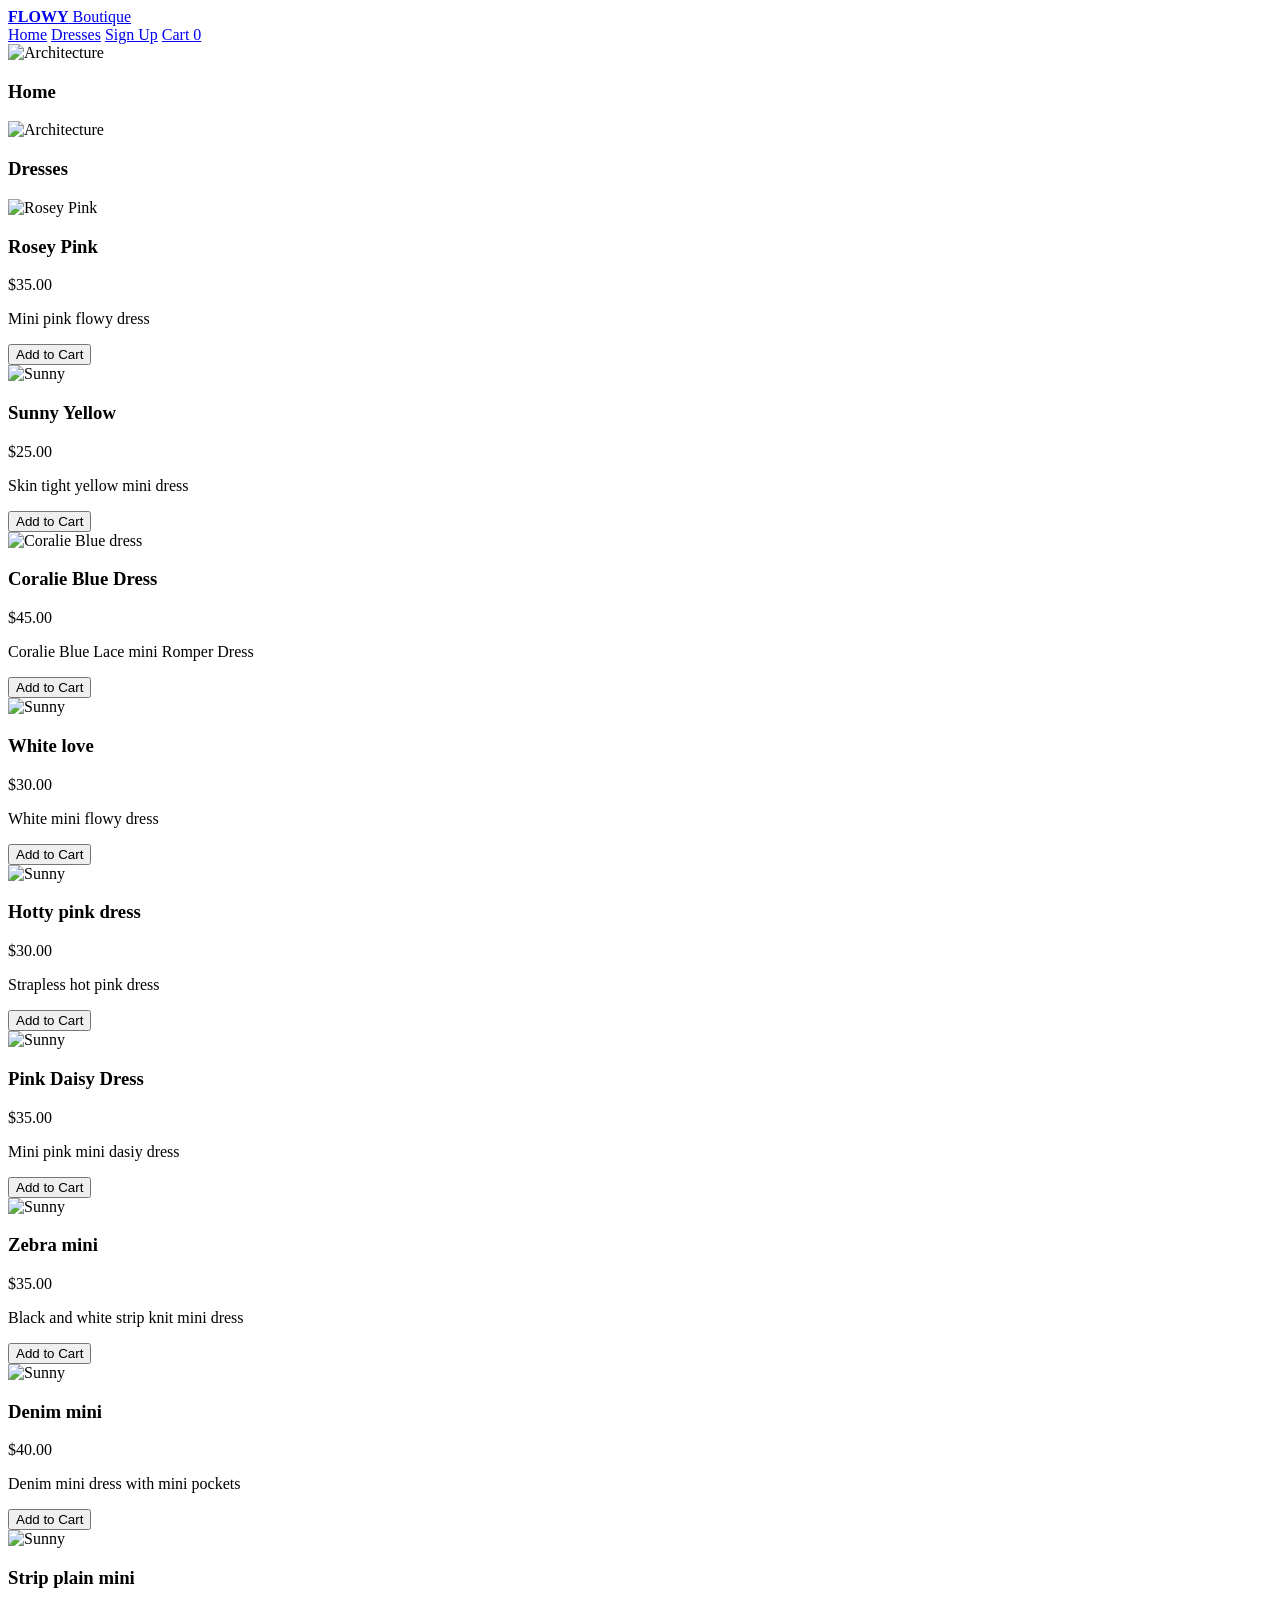
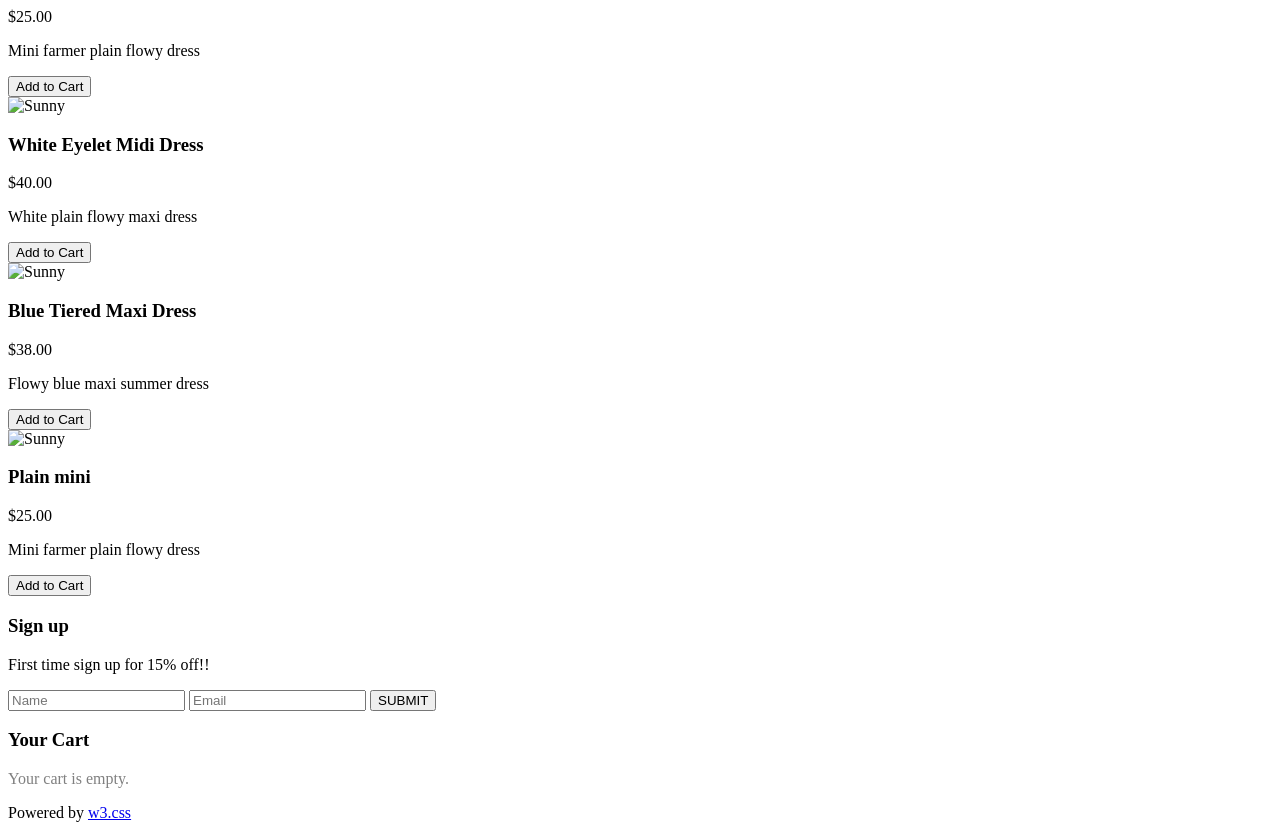
==== index.html @ dec01aa6 "Rename website ita/Website template.html to index.html" ====
<!DOCTYPE html>
<html>
<head>
<title> Flowy Boutique </title>
<meta charset="UTF-8">
<meta name="viewport" content="width=device-width, initial-scale=1">
<link rel="stylesheet" href="website2.css">
<link rel="stylesheet" href="https://www.w3schools.com/w3css/5/w3.css">
<script src="Website.js" defer></script>
<div id="cart-popup"></div>
<body>
</head>

<!-- Navbar (sit on top) -->
<div class="w3-top">
  <div class="w3-bar w3-white w3-wide w3-padding w3-card">
    <a href="#home" class="w3-bar-item w3-button"><b>FLOWY</b> Boutique</a>
    <!-- Float links to the right. Hide them on small screens -->
    <div class="w3-right w3-hide-small">
<a href="#projects" class="w3-bar-item nav-button">Home</a>
<a href="#about" class="w3-bar-item nav-button">Dresses</a>
<a href="#contact" class="w3-bar-item nav-button">Sign Up</a>
<a href="#cart" class="w3-bar-item nav-button">
  Cart <span id="cart-count" class="w3-badge w3-pink">0</span>
</a>
    </div>
  </div>
</div>

<!-- Header -->
<header class="w3-display-container w3-content w3-wide" style="max-width:1500px;" id="home">
  <img class="w3-image" src="images\Screenshot 2026-04-23 133045.png" alt="Architecture" width="1550" height="1400">
  <div class="w3-display-middle w3-margin-top w3-center">
  </div>
</header>

<!-- Page content -->
<div class="w3-content w3-padding" style="max-width:1564px">

  <!-- Project Section -->
  <div class="w3-container w3-padding-32" id="projects">
    <h3 class="w3-border-bottom w3-border-light-grey w3-padding-16">Home</h3>
  </div>

  <!-- Header -->
<header class="w3-display-container w3-content w3-wide" style="max-width:1500px;" id="home">
  <img class="w3-image" src="images\Screenshot 2026-04-22 134530.png" alt="Architecture" width="1500" height="800">
  <div class="w3-display-middle w3-margin-top w3-center">
  </div>
</header>


  <!-- Dresses Section -->
  <div class="w3-container w3-padding-32" id="about">
    <h3 class="w3-border-bottom w3-border-light-grey w3-padding-16">Dresses</h3>
  </div>


    <div class="w3-col l3 m6 w3-margin-bottom">
      <img src="images\Copilot_20260417_132838.png" alt="Rosey Pink" style="width:100%">
      <h3>Rosey Pink</h3>
      <p class="w3-opacity">$35.00</p>
      <p>Mini pink flowy dress</p>
       <button class="add-to-cart" data-name="Rosey Pink" data-price="35">Add to Cart</button>
    </div>
    <div class="w3-col l3 m6 w3-margin-bottom">
      <img src="images\Copilot_20260417_133546.png" alt="Sunny" style="width:100%">
      <h3>Sunny Yellow</h3>
      <p class="w3-opacity">$25.00</p>
      <p>Skin tight yellow mini dress</p>
       <button class="add-to-cart" data-name="Sunny Yellow" data-price="25">Add to Cart</button>
    </div>
    <div class="w3-col l3 m6 w3-margin-bottom">
      <img src="images\Copilot_20260420_134338.png" alt="Coralie Blue dress" style="width:100%">
      <h3>Coralie Blue Dress</h3>
      <p class="w3-opacity">$45.00</p>
      <p>Coralie Blue Lace mini Romper Dress</p>
       <button class="add-to-cart" data-name="Coralie Blue Dress" data-price="45">Add to Cart</button>
    </div>
     <div class="w3-col l3 m6 w3-margin-bottom">
      <img src="images\Copilot_20260420_134905.png" alt="Sunny" style="width:100%">
      <h3>White love</h3>
      <p class="w3-opacity">$30.00</p>
      <p>White mini flowy dress</p>
       <button class="add-to-cart" data-name="White love" data-price="30">Add to Cart</button>
    </div>
     <div class="w3-col l3 m6 w3-margin-bottom">
      <img src="c:\Users\646027\Downloads\Copilot_20260421_134121.png" alt="Sunny" style="width:100%">
      <h3>Hotty pink dress</h3>
      <p class="w3-opacity">$30.00</p>
      <p>Strapless hot pink dress</p>
       <button class="add-to-cart" data-name="Hotty pink dress" data-price="30">Add to Cart</button>
    </div>
     <div class="w3-col l3 m6 w3-margin-bottom">
      <img src="c:\Users\646027\Downloads\Copilot_20260421_130446.png" alt="Sunny" style="width:100%">
      <h3>Pink Daisy Dress</h3>
      <p class="w3-opacity">$35.00</p>
      <p>Mini pink mini dasiy dress</p>
       <button class="add-to-cart" data-name="Pink Daisy Dress" data-price="35">Add to Cart</button>
    </div>
     <div class="w3-col l3 m6 w3-margin-bottom">
      <img src="c:\Users\646027\Downloads\Copilot_20260421_131357.png" alt="Sunny" style="width:100%">
      <h3>Zebra mini</h3>
      <p class="w3-opacity">$35.00</p>
      <p>Black and white strip knit mini dress</p>
       <button class="add-to-cart" data-name="Zebra mini" data-price="35">Add to Cart</button>
    </div>
     <div class="w3-col l3 m6 w3-margin-bottom">
      <img src="c:\Users\646027\Downloads\Copilot_20260421_132932.png" alt="Sunny" style="width:100%">
      <h3>Denim mini</h3>
      <p class="w3-opacity">$40.00</p>
      <p>Denim mini dress with mini pockets</p>
       <button class="add-to-cart" data-name="Denim mini" data-price="40">Add to Cart</button>
    </div>
     <div class="w3-col l3 m6 w3-margin-bottom">
      <img src="c:\Users\646027\Downloads\Copilot_20260421_135239.png" alt="Sunny" style="width:100%">
      <h3>Strip plain mini</h3>
      <p class="w3-opacity">$25.00</p>
      <p>Mini farmer plain flowy dress</p>
       <button class="add-to-cart" data-name="Strip plain mini" data-price="25">Add to Cart</button>
    </div>
    <div class="w3-col l3 m6 w3-margin-bottom">
      <img src="c:\Users\646027\Downloads\Copilot_20260421_134716.png" alt="Sunny" style="width:100%">
      <h3> White Eyelet Midi Dress</h3>
      <p class="w3-opacity">$40.00</p>
      <p>White plain flowy maxi dress</p>
       <button class="add-to-cart" data-name="White eyelet midi dress" data-price="40">Add to Cart</button>
    </div>
    <div class="w3-col l3 m6 w3-margin-bottom">
      <img src="c:\Users\646027\Downloads\Copilot_20260421_135239.png" alt="Sunny" style="width:100%">
      <h3>Blue Tiered Maxi Dress</h3>
      <p class="w3-opacity">$38.00</p>
      <p>Flowy blue maxi summer dress</p>
       <button class="add-to-cart" data-name="Blue Tiered Maxi Dress" data-price="38">Add to Cart</button>
    </div>
    <div class="w3-col l3 m6 w3-margin-bottom">
      <img src="c:\Users\646027\Downloads\Copilot_20260421_133145.png" alt="Sunny" style="width:100%">
      <h3>Plain mini</h3>
      <p class="w3-opacity">$25.00</p>
      <p>Mini farmer plain flowy dress</p>
       <button class="add-to-cart" data-name="Plain mini" data-price="25">Add to Cart</button>
    </div>
  </div>

  <!-- Contact Section -->
  <div class="w3-container w3-padding-32" id="contact">
    <h3 class="w3-border-bottom w3-border-light-grey w3-padding-16">Sign up</h3>
    <p>First time sign up for 15% off!!</p>
    <form action="/action_page.php" target="_blank">
      <input class="w3-input w3-border" type="text" placeholder="Name" required name="Name">
      <input class="w3-input w3-section w3-border" type="text" placeholder="Email" required name="Email">
      <button class="w3-button w3-black w3-section" type="submit">
        <i class="fa fa-paper-plane"></i> SUBMIT
      </button>
    </form>
  </div>

  <!--Cart Section-->
  <div class="w3-container w3-padding-32" id="cart">
  <h3 class="w3-border-bottom w3-border-light-grey w3-padding-16">Your Cart</h3>

  <div id="cart-items"></div>

  <p id="empty-cart" style="color:gray;">Your cart is empty.</p>
</div>
  

<!-- End page content -->
</div>


<!-- Footer -->
<footer class="w3-center w3-black w3-padding-16">
  <p>Powered by <a href="https://www.w3schools.com/w3css/default.asp" title="W3.CSS" target="_blank" class="w3-hover-text-green">w3.css</a></p>
</footer>

</body>
</html>
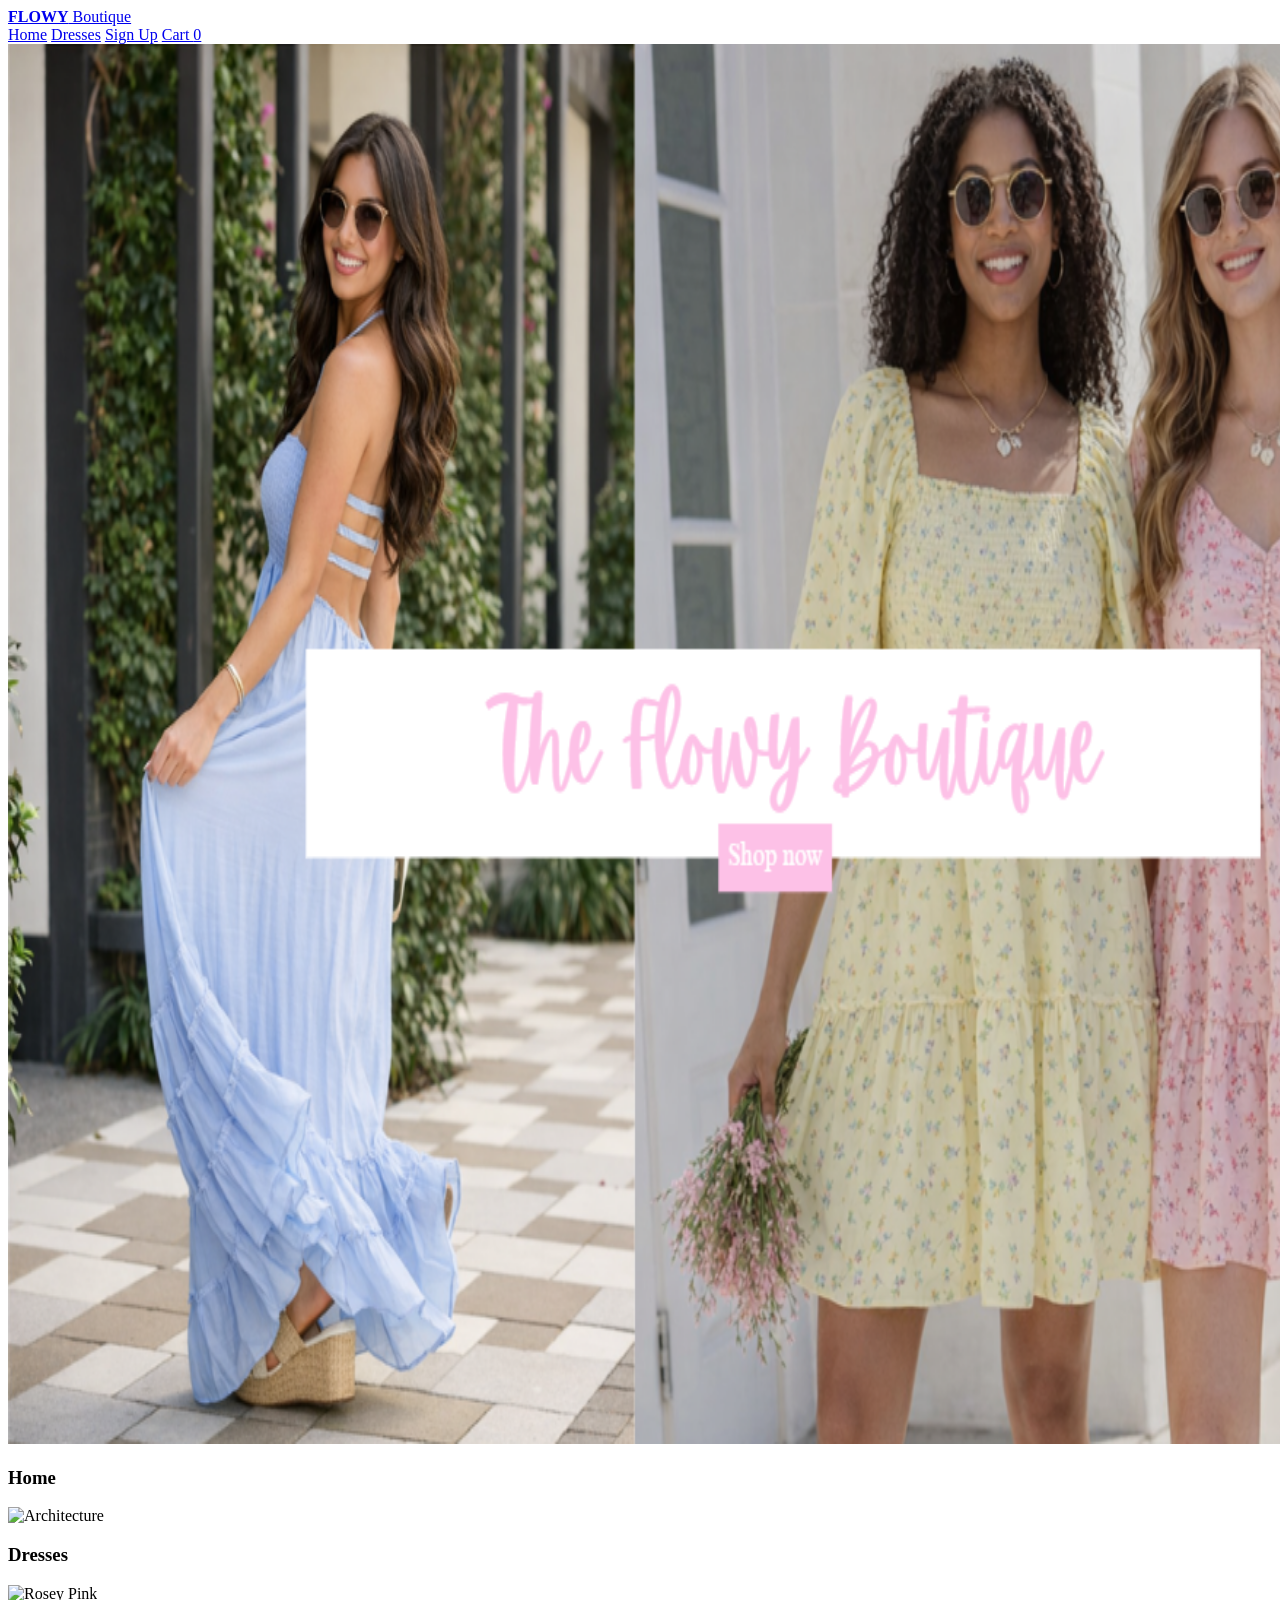
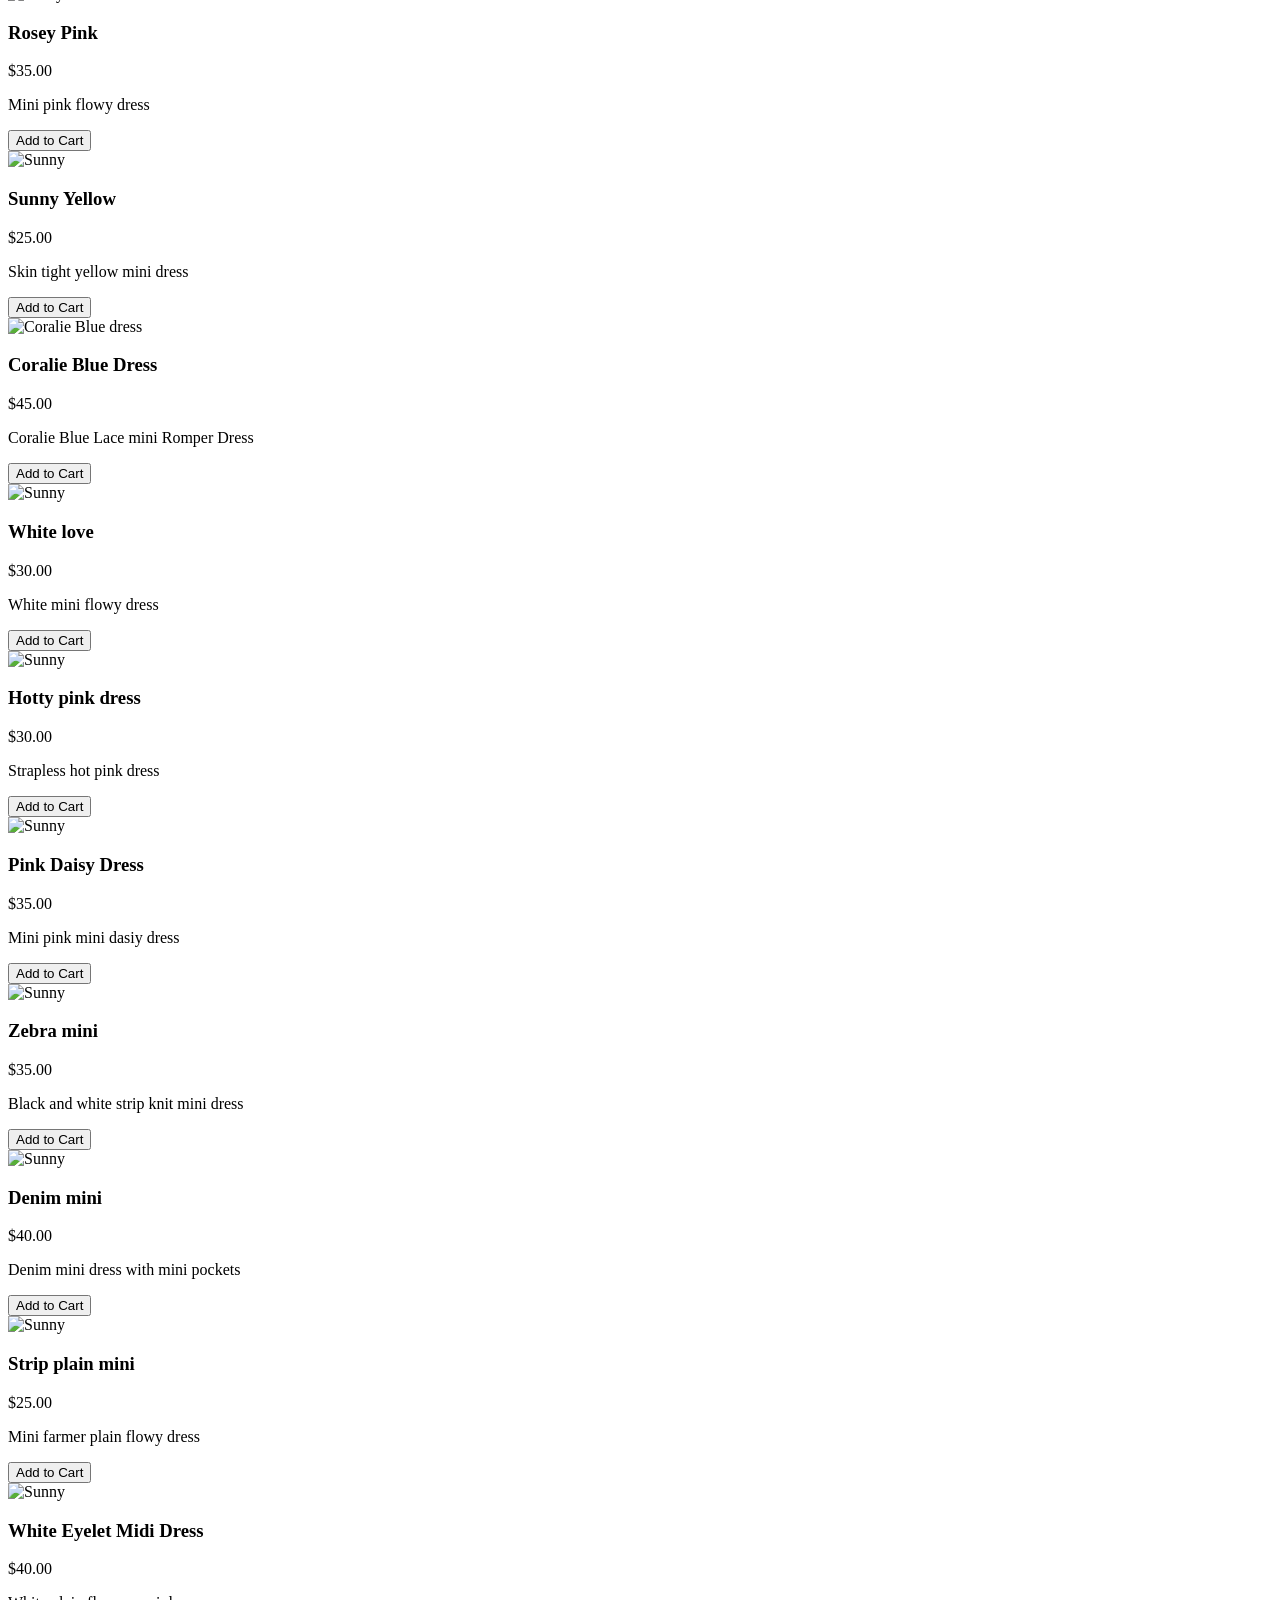
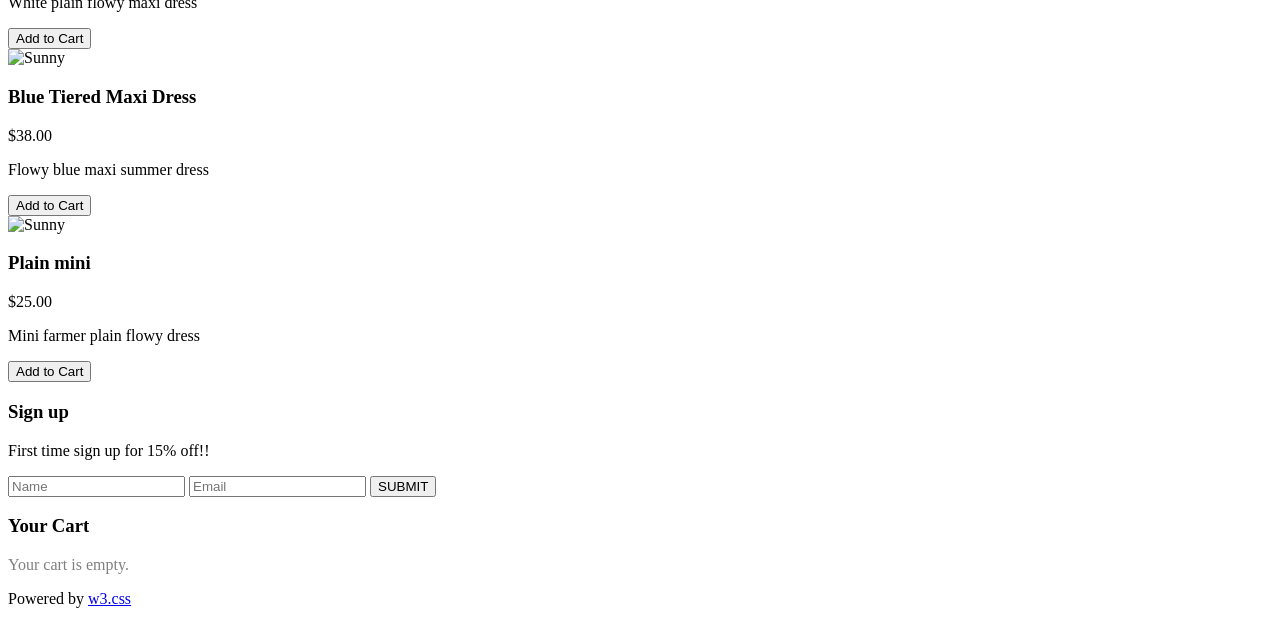
==== commit 2979eb76: "Update index.html" ====
--- a/index.html
+++ b/index.html
@@ -29,7 +29,7 @@
 
 <!-- Header -->
 <header class="w3-display-container w3-content w3-wide" style="max-width:1500px;" id="home">
-  <img class="w3-image" src="images\Screenshot 2026-04-23 133045.png" alt="Architecture" width="1550" height="1400">
+  <img class="w3-image" src="website ita\images\Screenshot 2026-04-23 133045.png" alt="Architecture" width="1550" height="1400">
   <div class="w3-display-middle w3-margin-top w3-center">
   </div>
 </header>
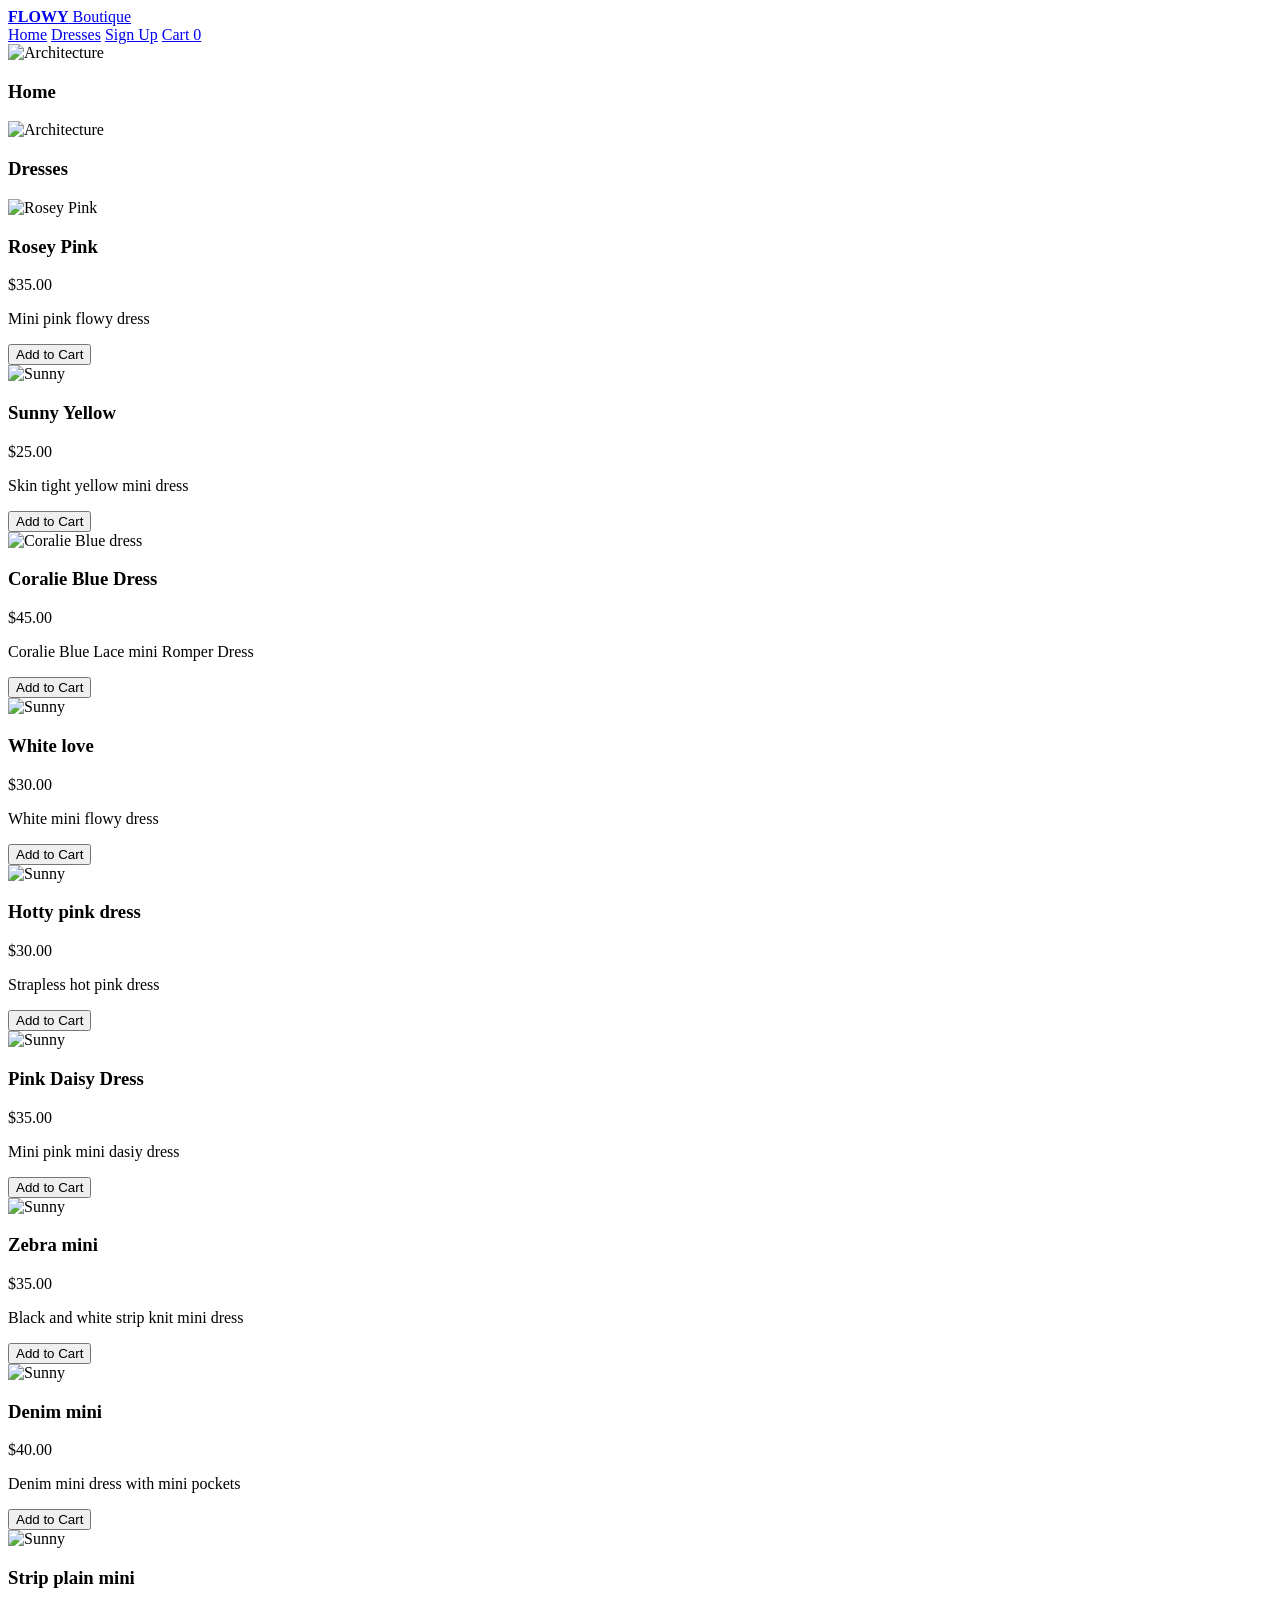
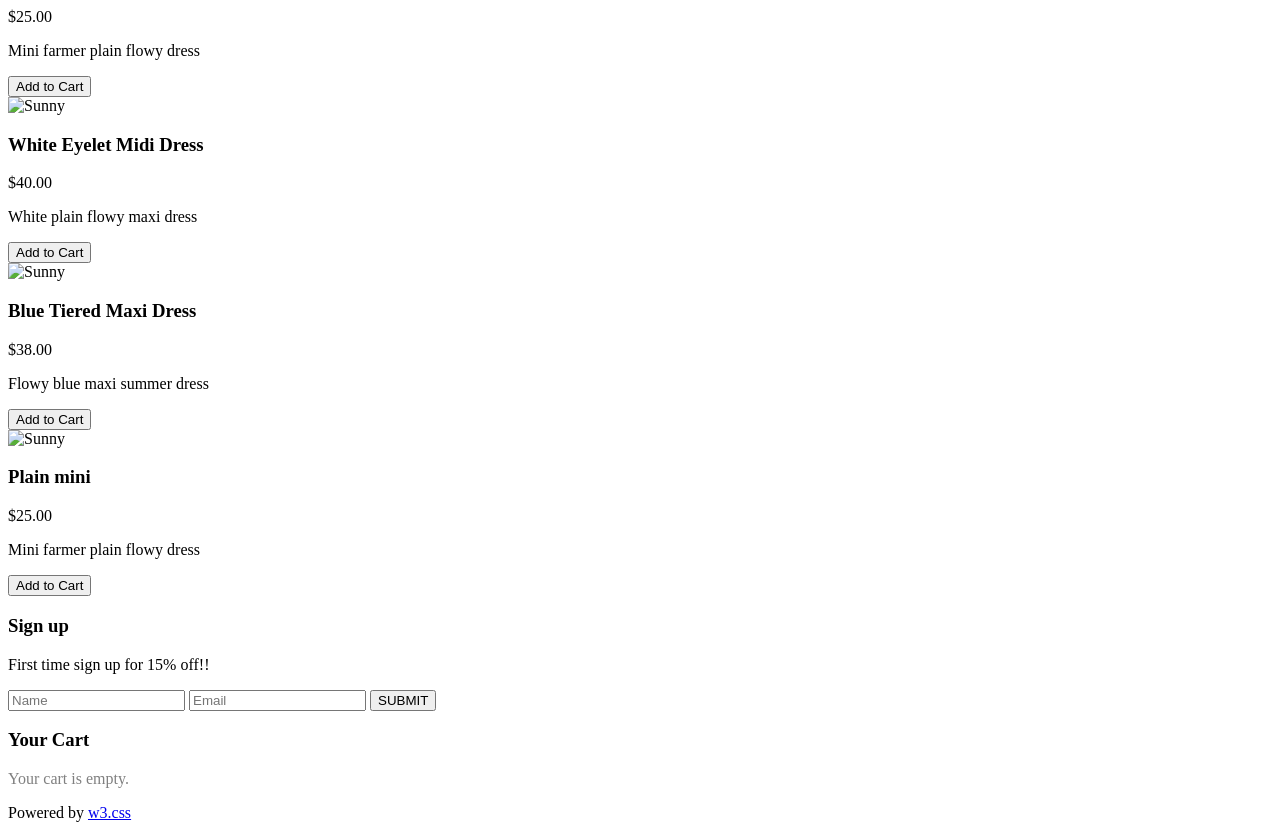
==== commit 7d007a2d: "Update index.html" ====
--- a/index.html
+++ b/index.html
@@ -29,7 +29,7 @@
 
 <!-- Header -->
 <header class="w3-display-container w3-content w3-wide" style="max-width:1500px;" id="home">
-  <img class="w3-image" src="website ita\images\Screenshot 2026-04-23 133045.png" alt="Architecture" width="1550" height="1400">
+  <img class="w3-image" src="Screenshot 2026-04-23 133045.png" alt="Architecture" width="1550" height="1400">
   <div class="w3-display-middle w3-margin-top w3-center">
   </div>
 </header>
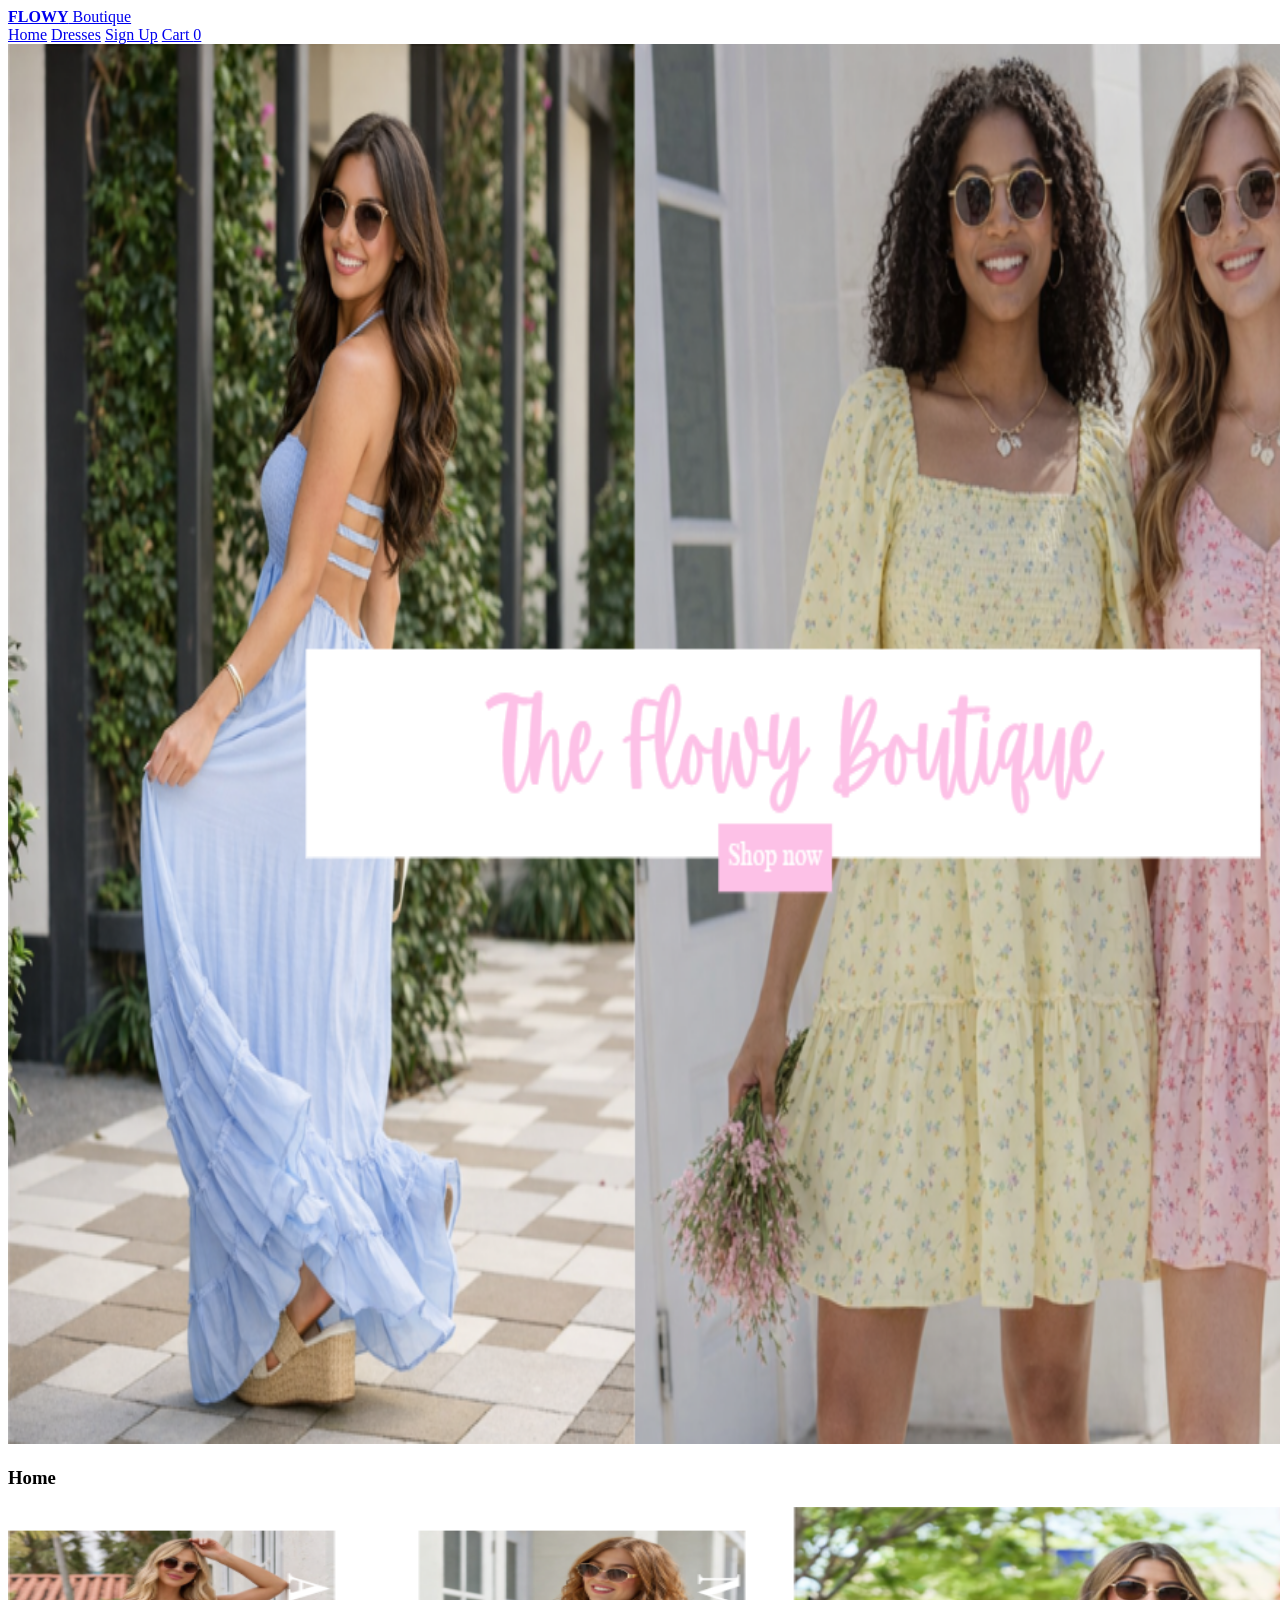
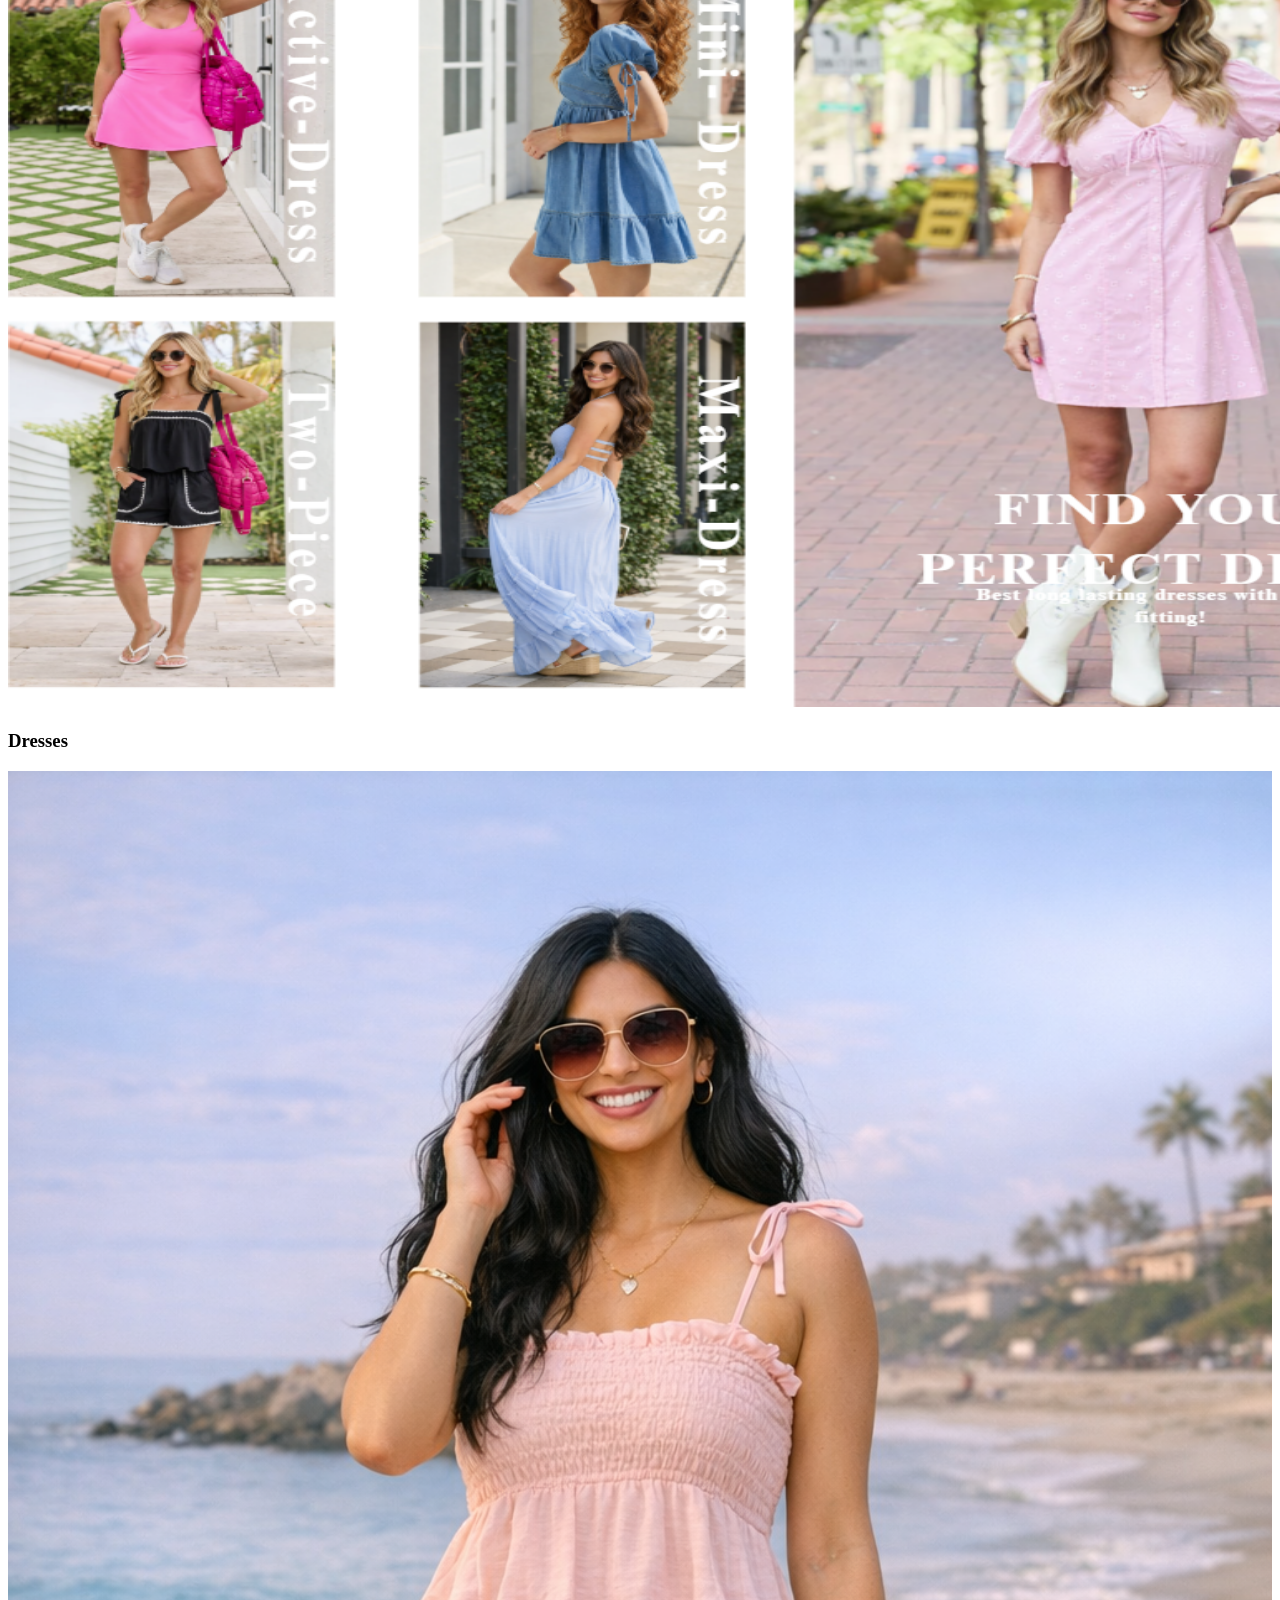
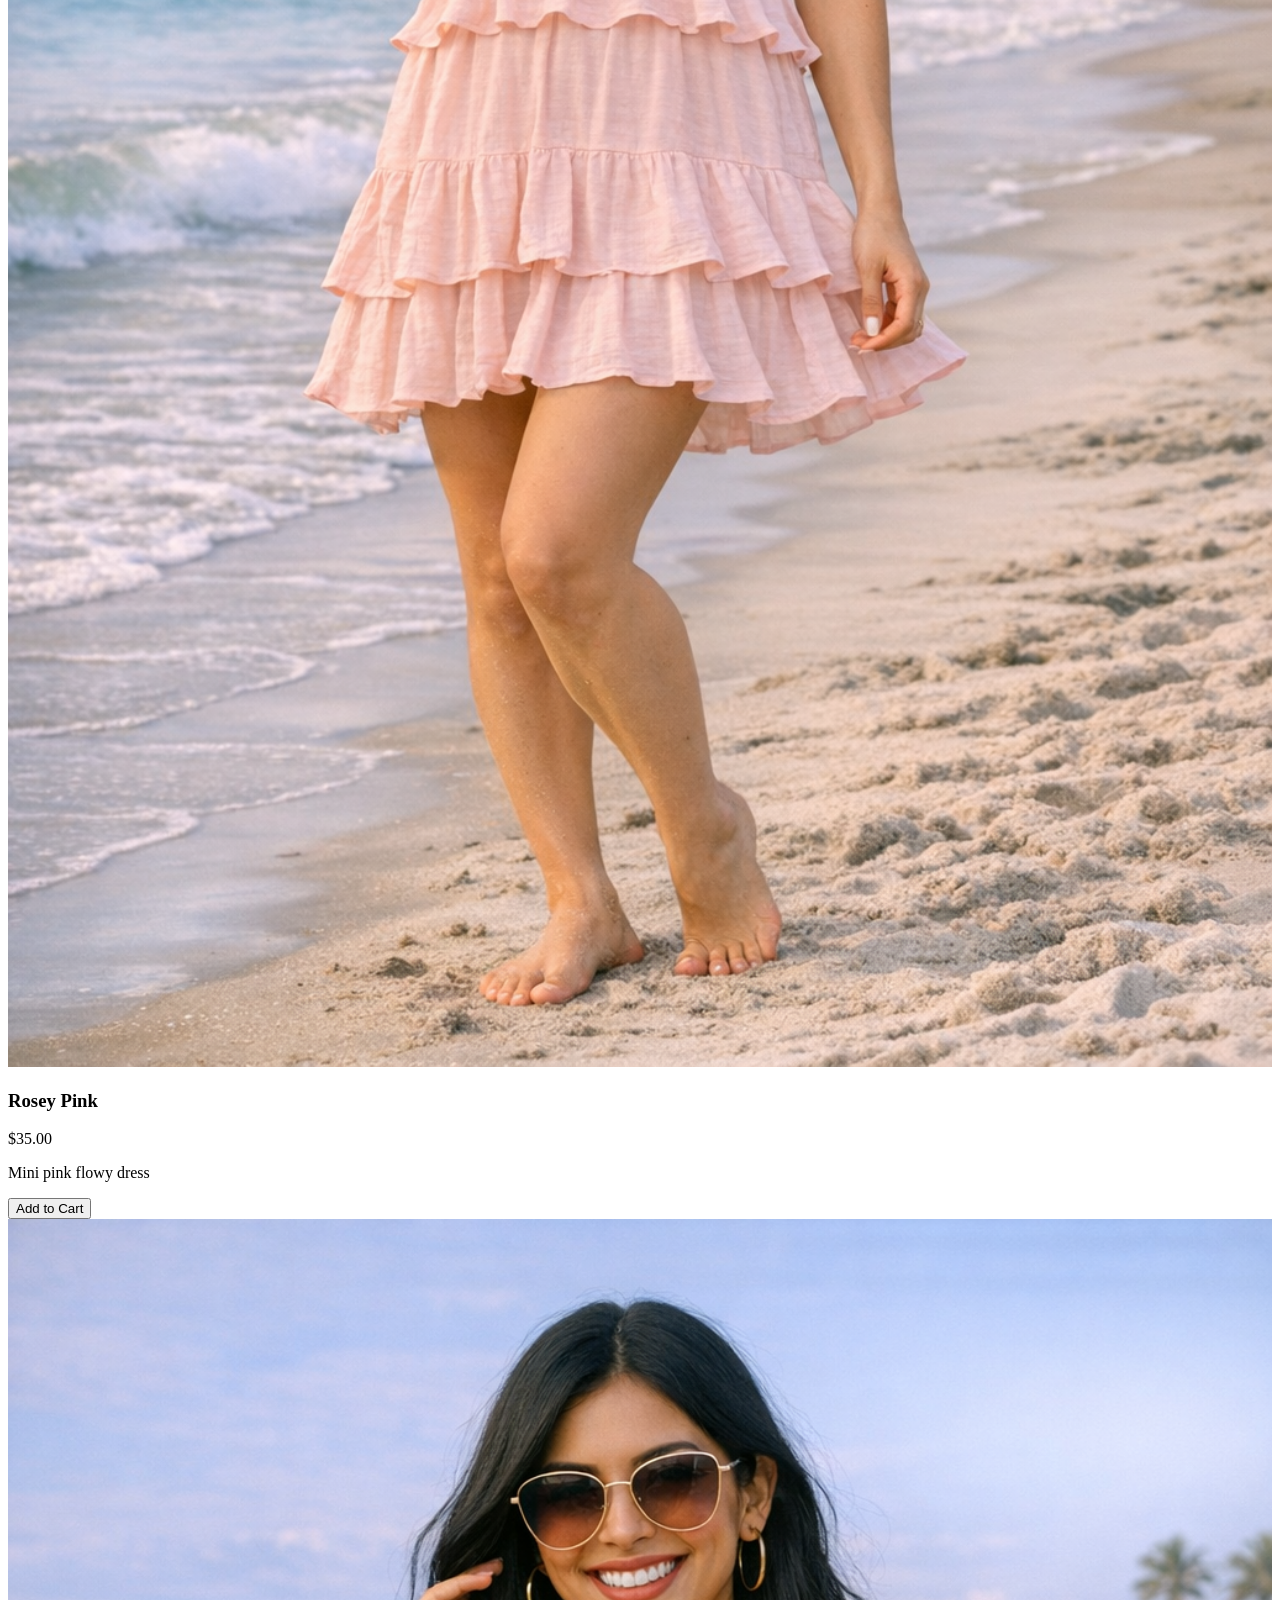
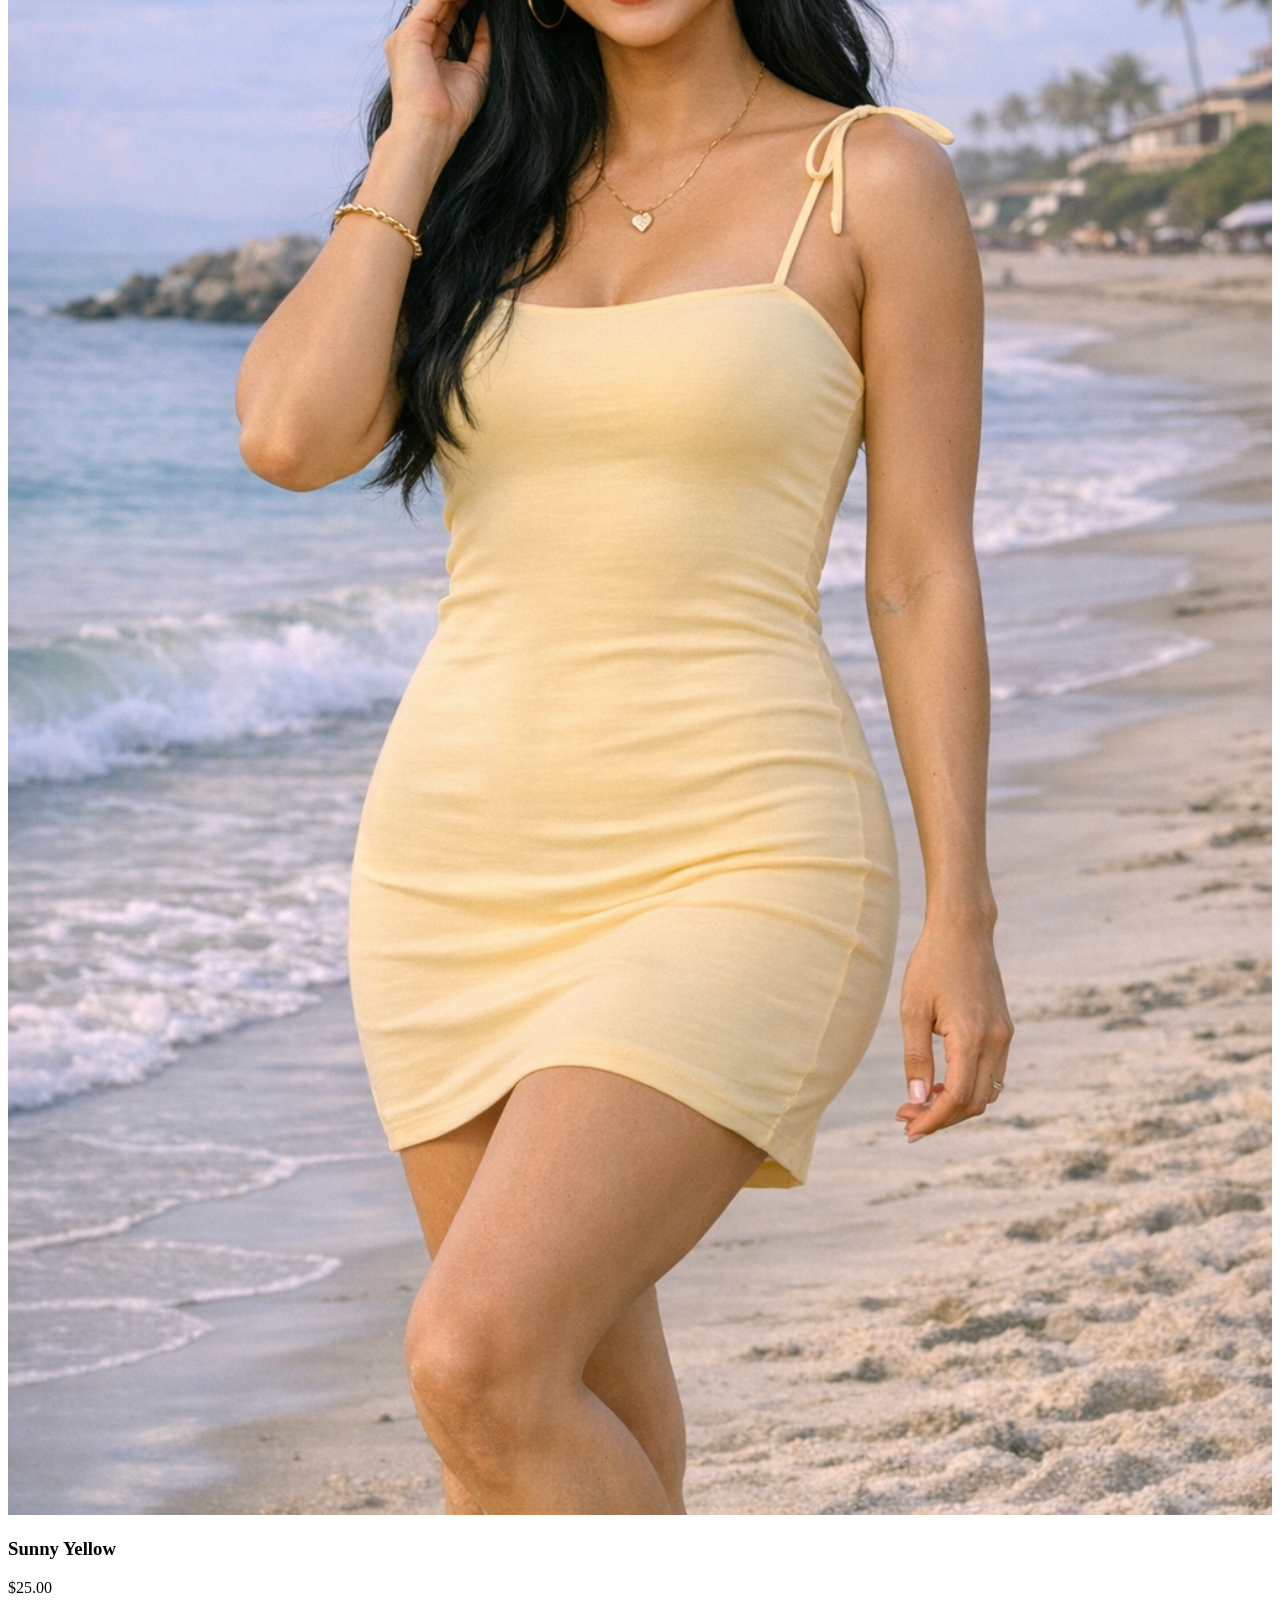
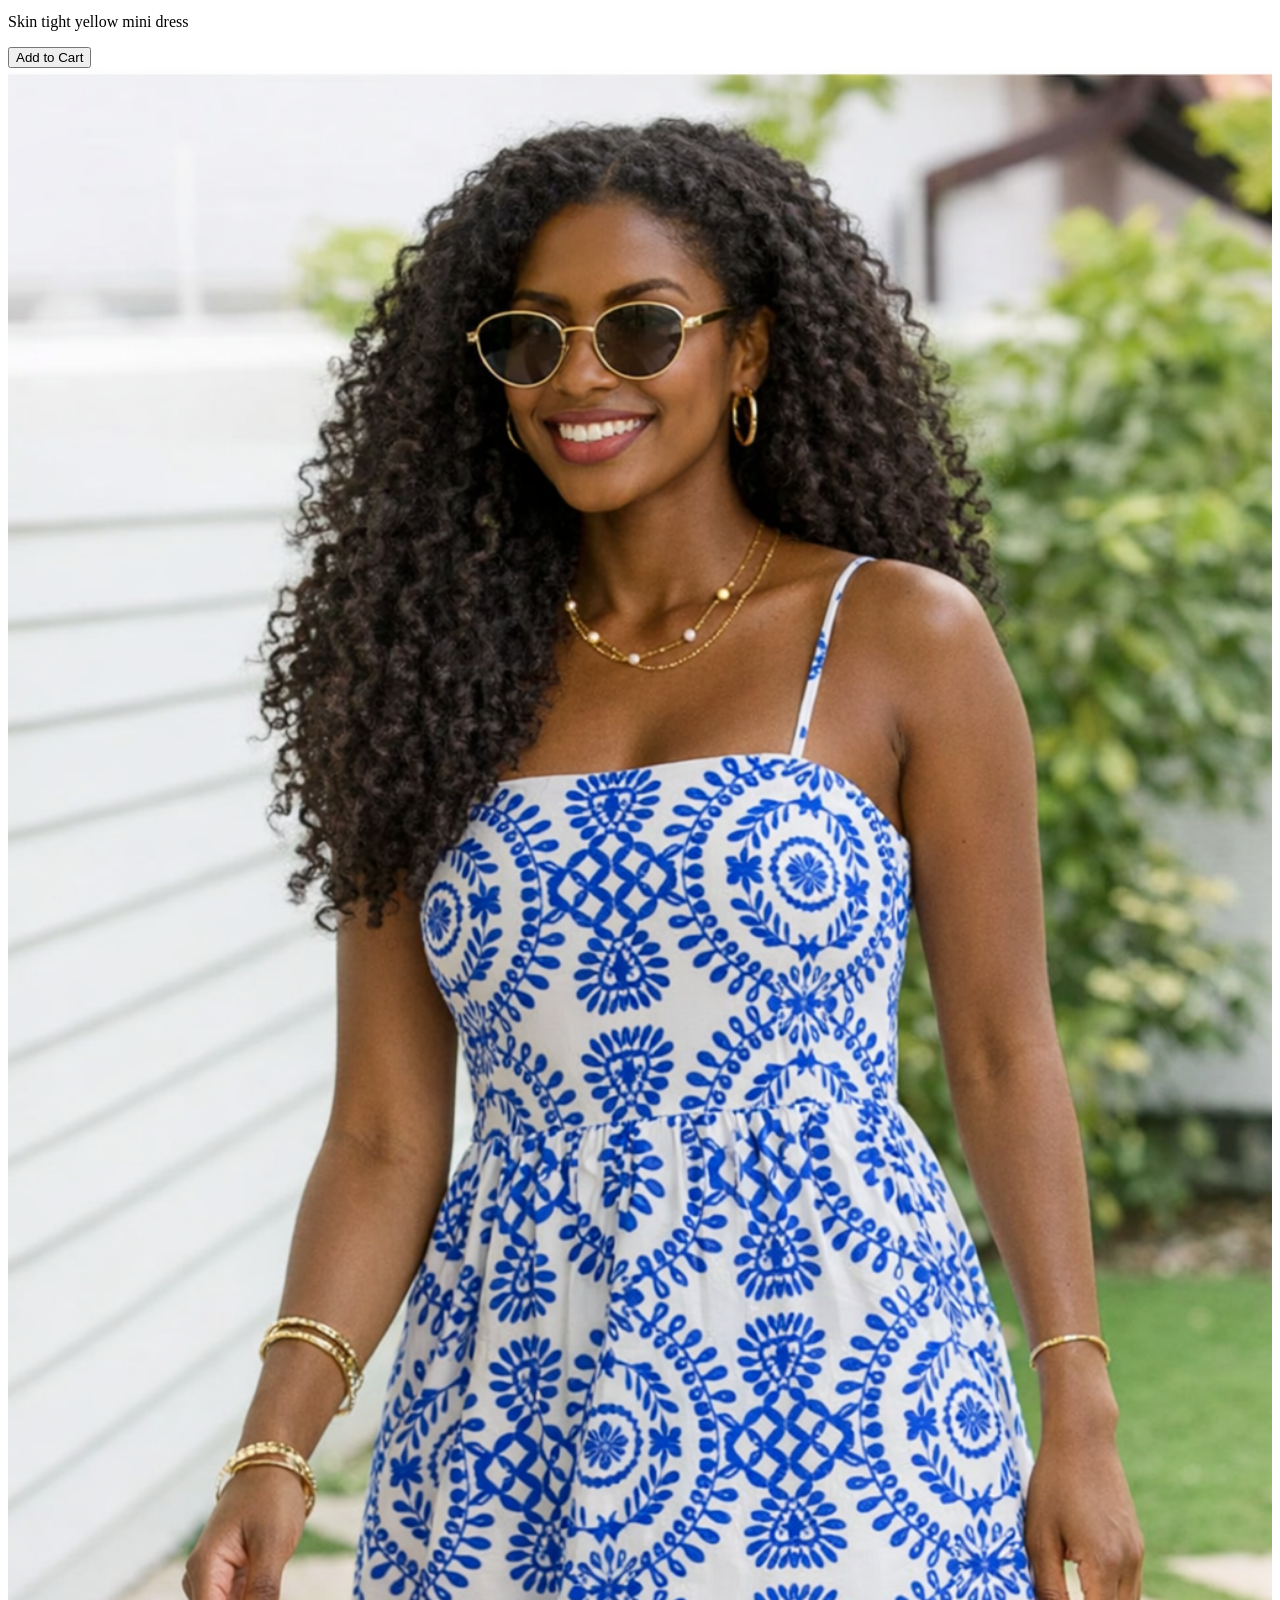
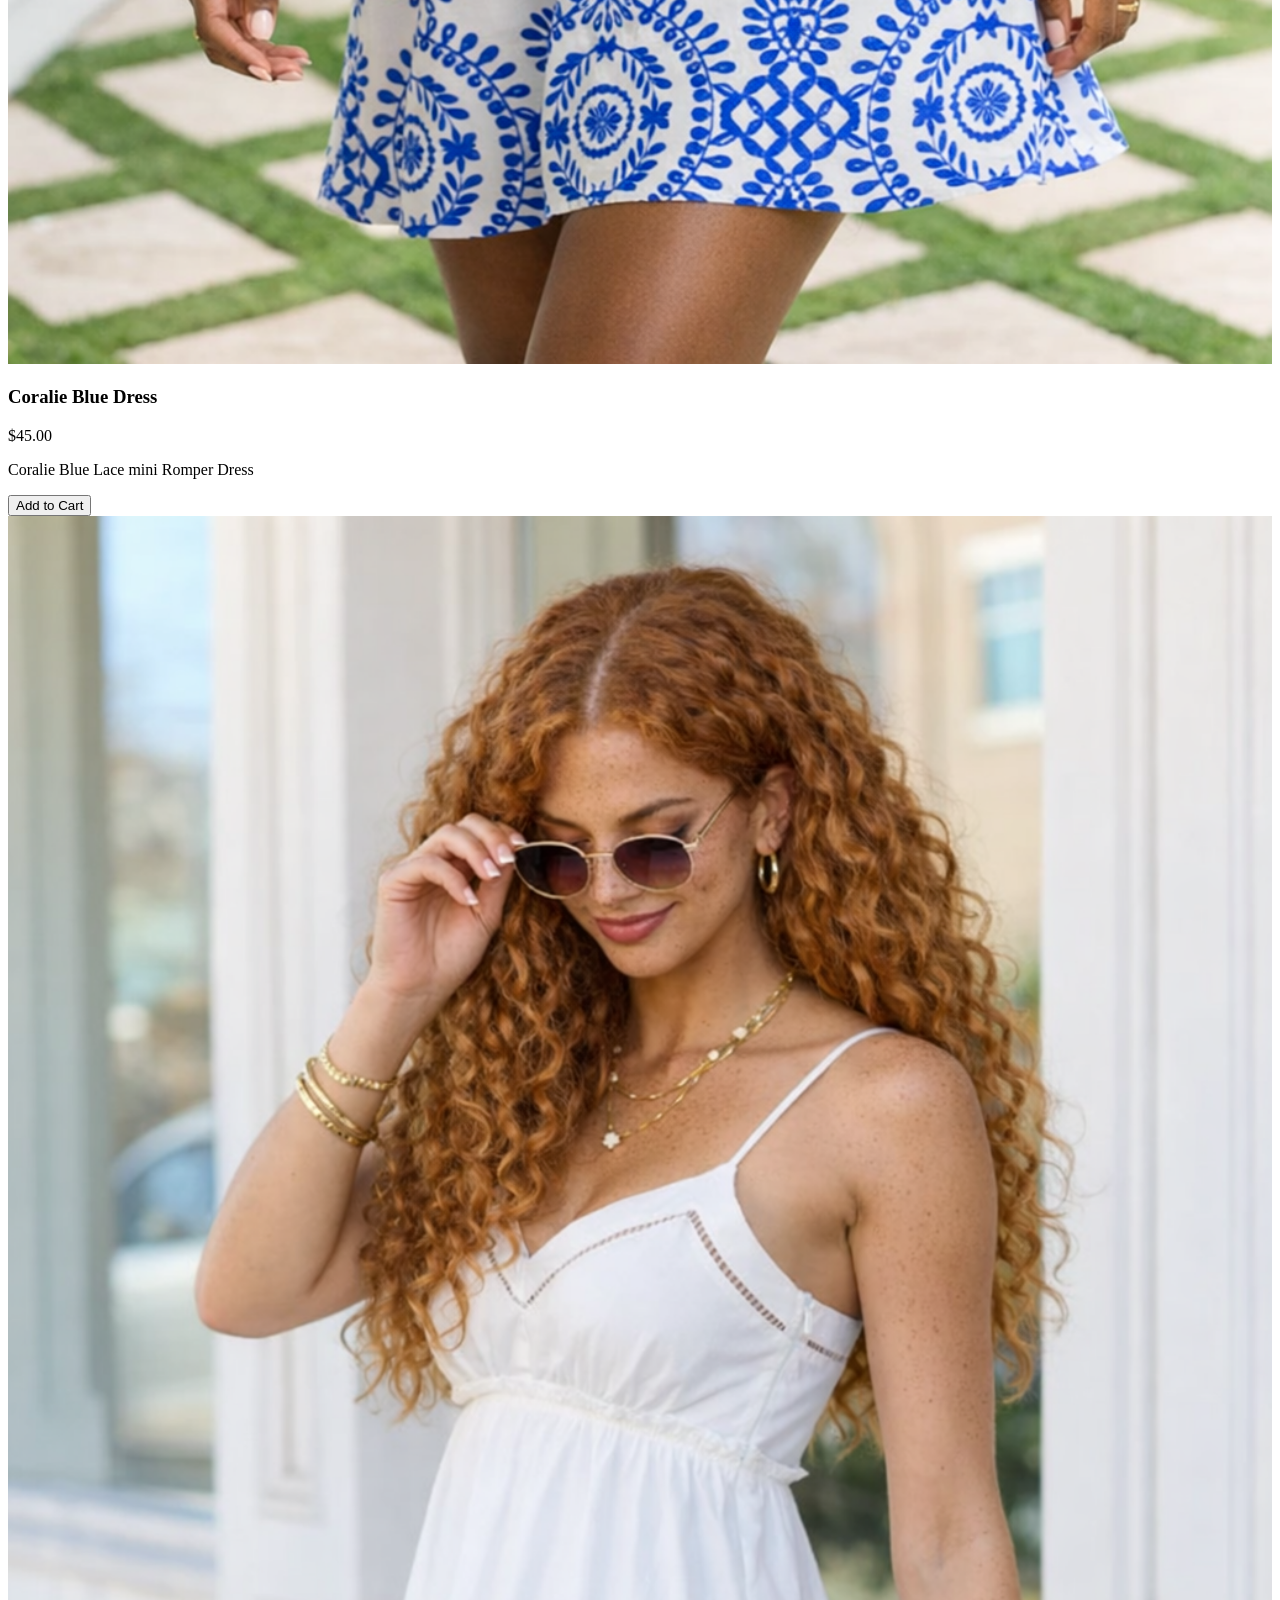
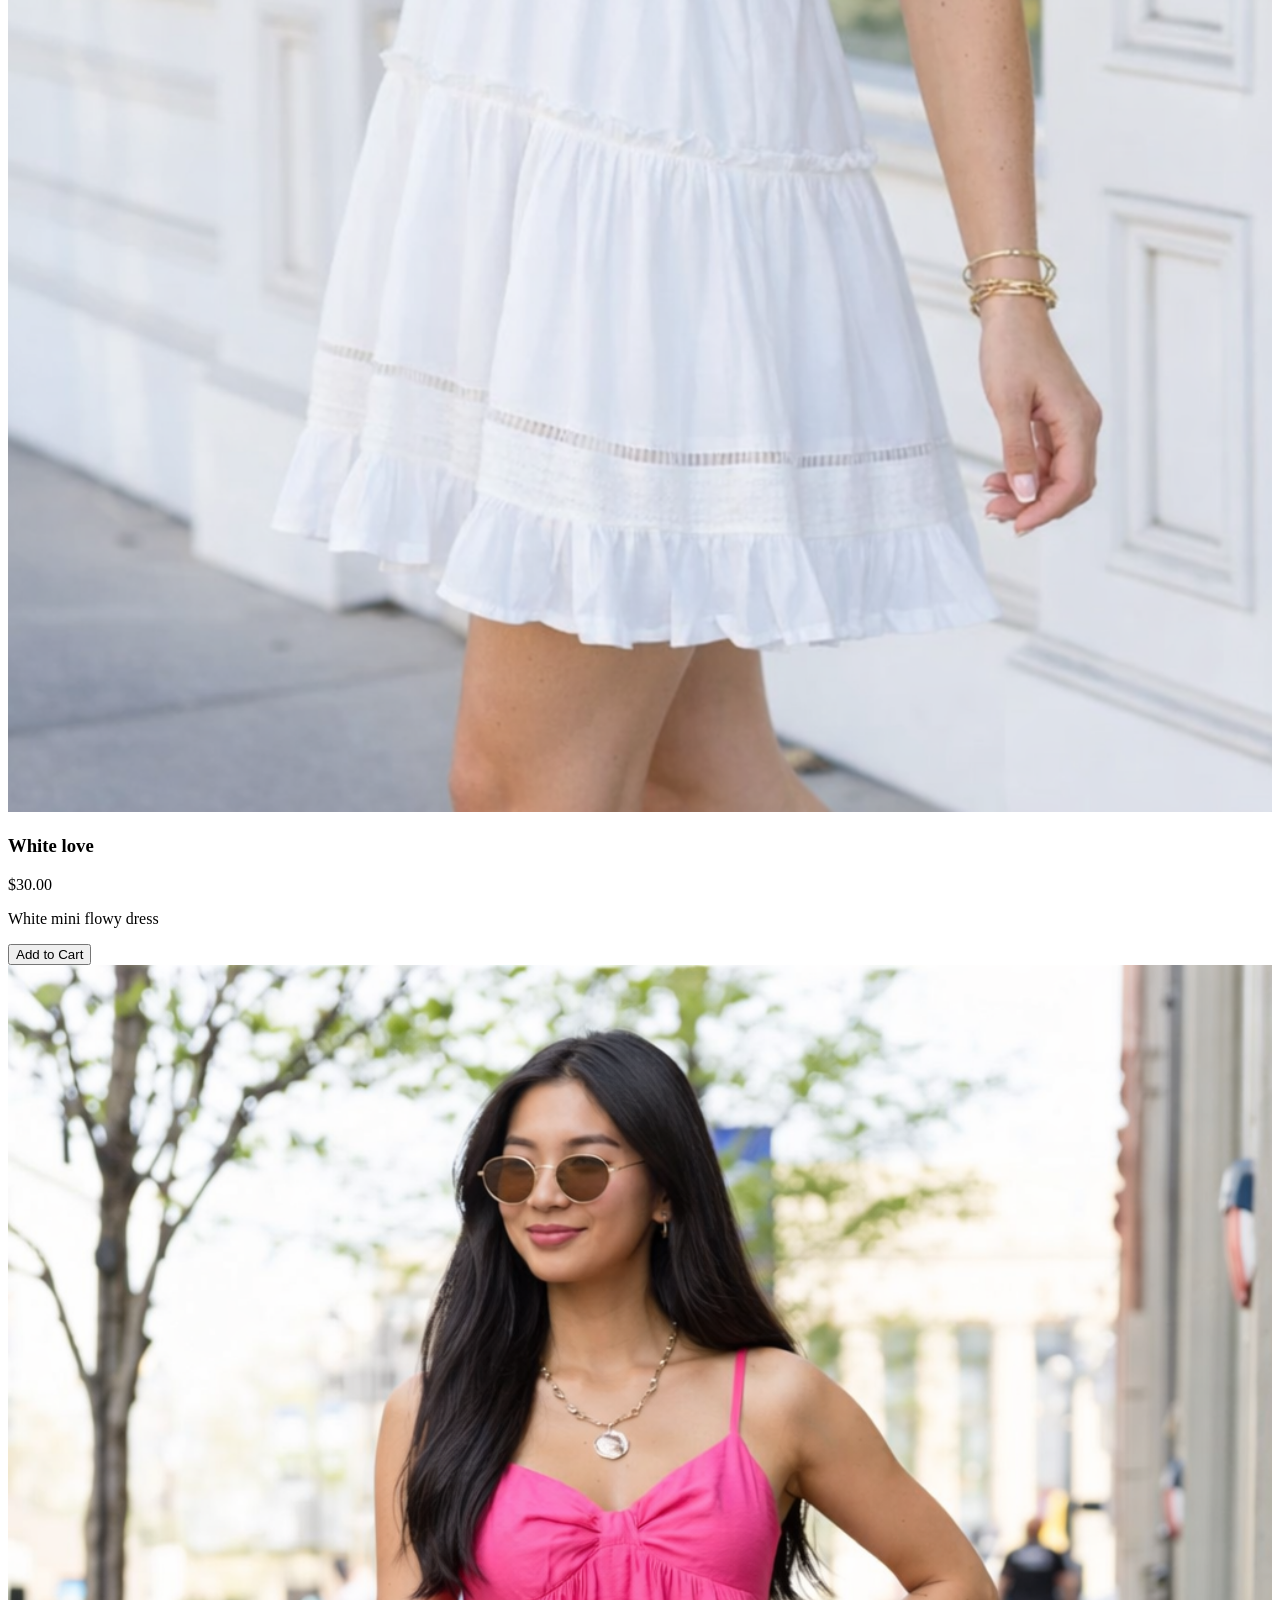
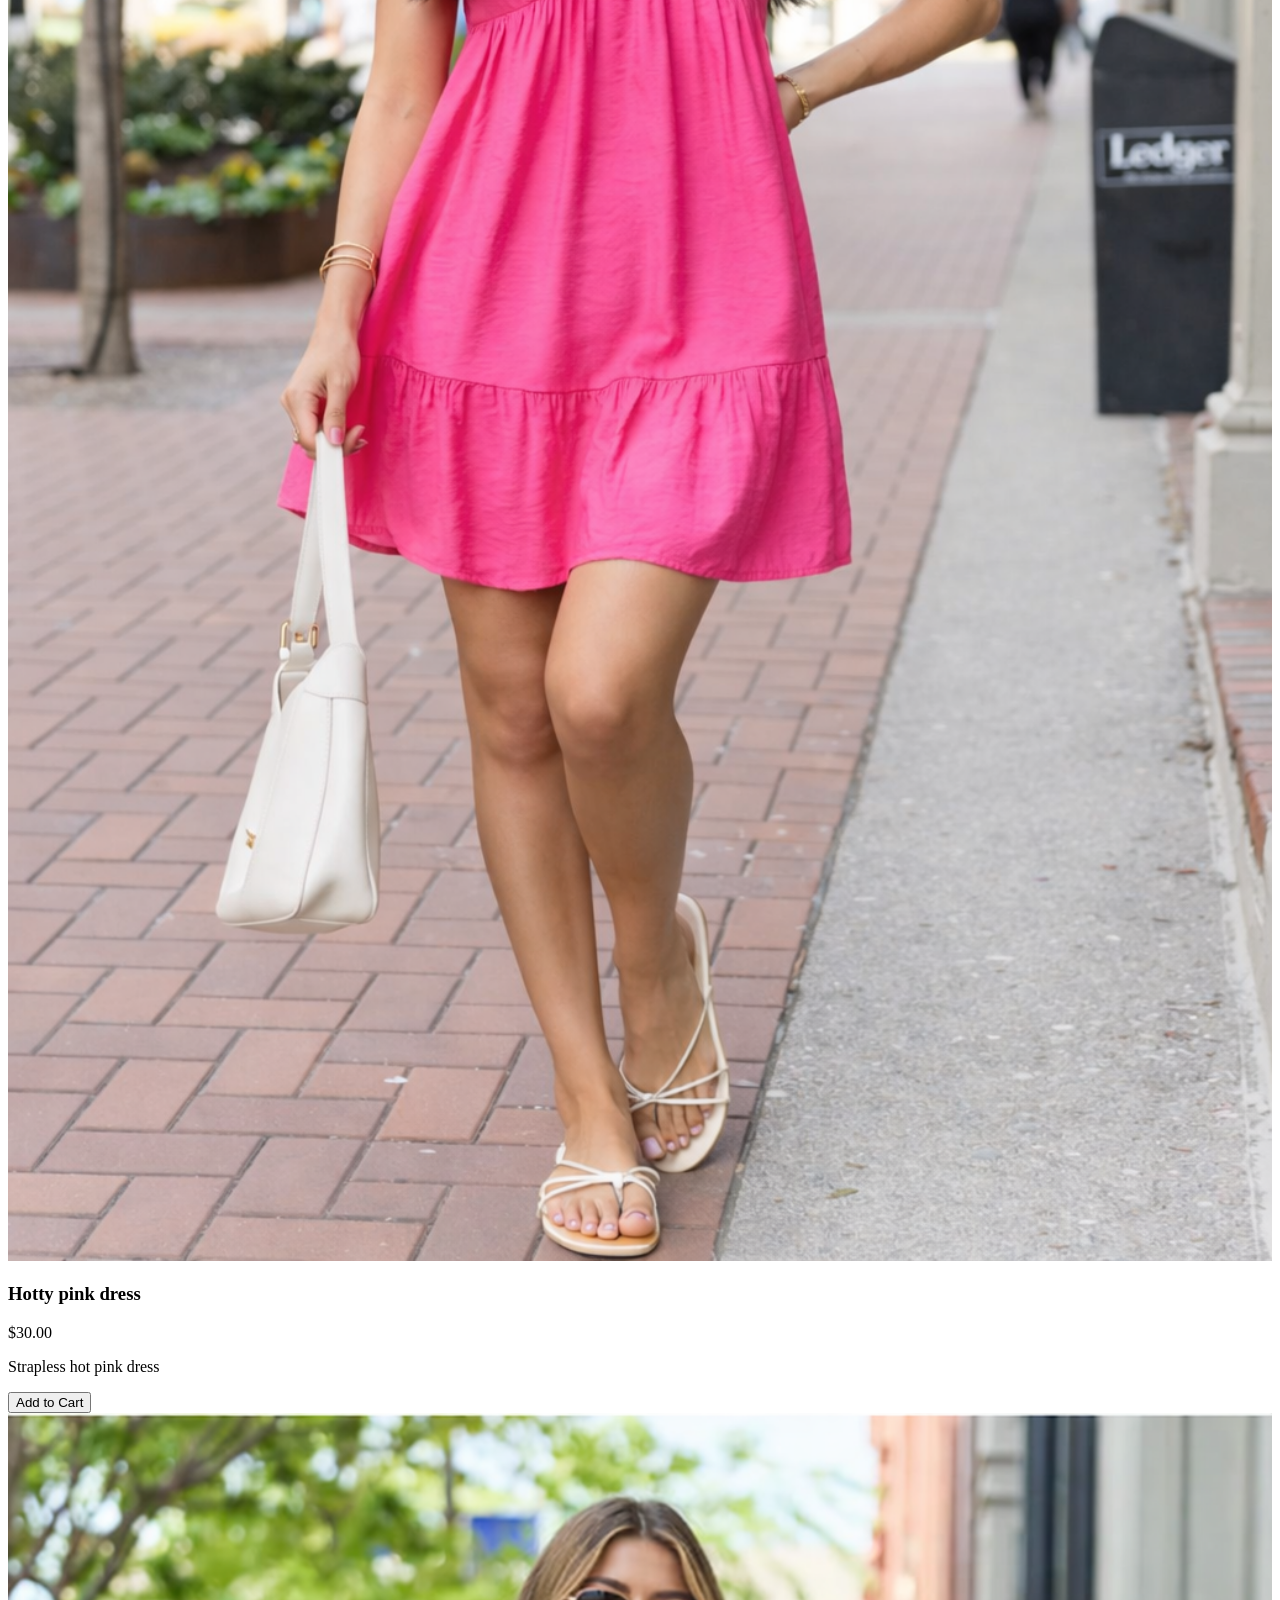
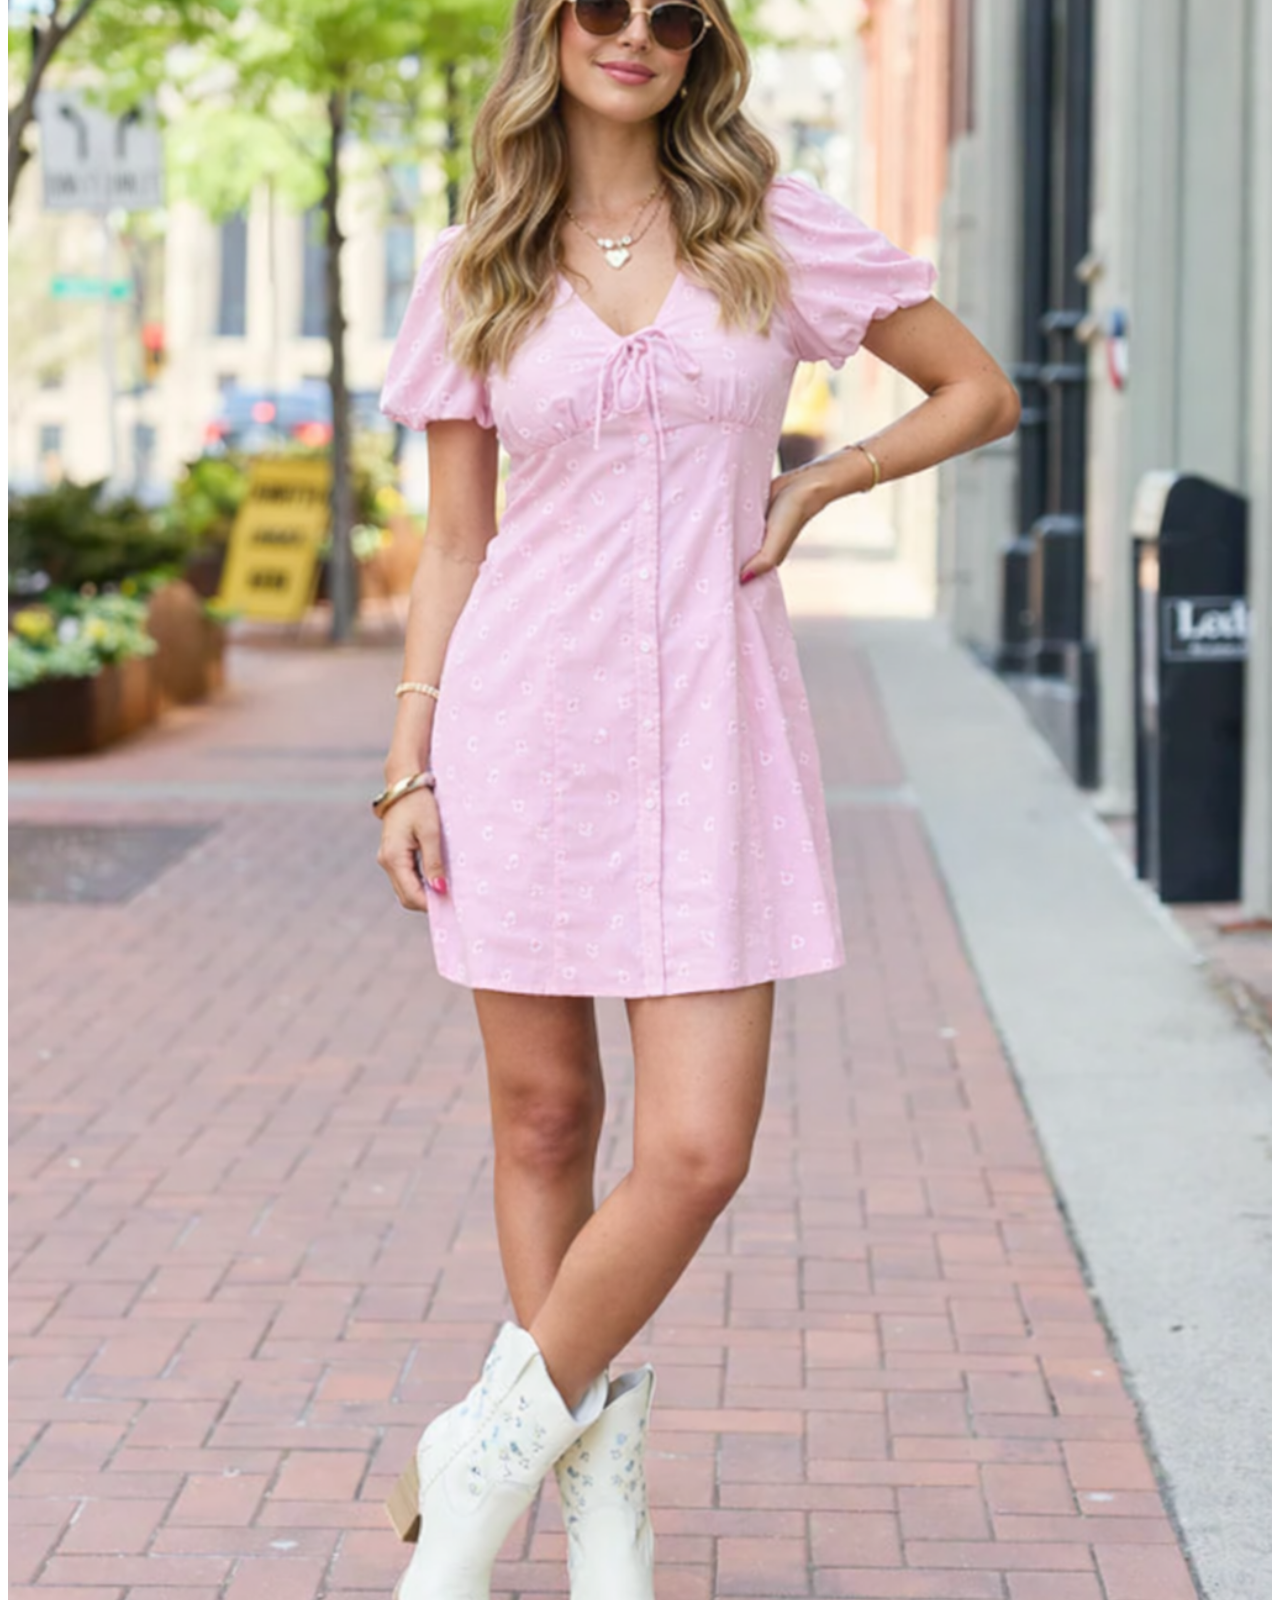
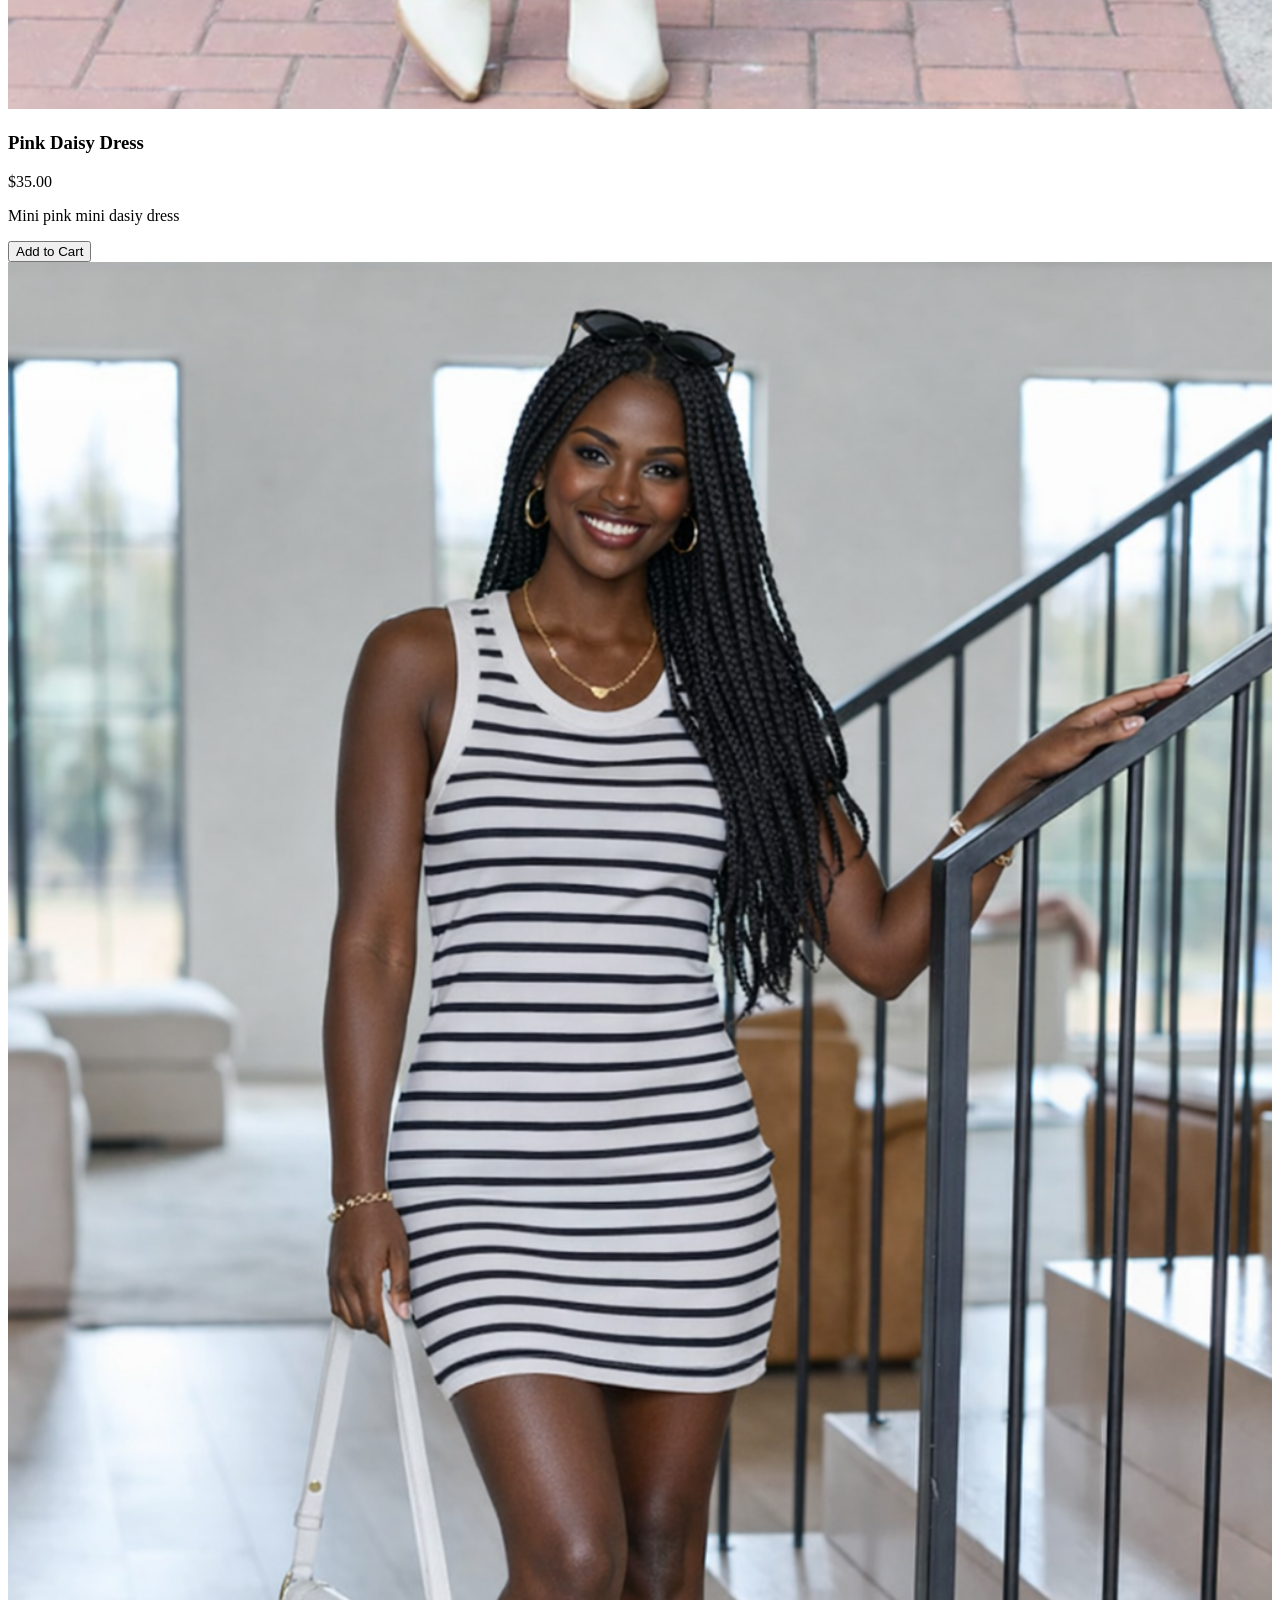
==== commit d0446fab: "Update index.html" ====
--- a/index.html
+++ b/index.html
@@ -44,7 +44,7 @@
 
   <!-- Header -->
 <header class="w3-display-container w3-content w3-wide" style="max-width:1500px;" id="home">
-  <img class="w3-image" src="images\Screenshot 2026-04-22 134530.png" alt="Architecture" width="1500" height="800">
+  <img class="w3-image" src="Screenshot 2026-04-22 134530.png" alt="Architecture" width="1500" height="800">
   <div class="w3-display-middle w3-margin-top w3-center">
   </div>
 </header>
@@ -57,84 +57,84 @@
 
 
     <div class="w3-col l3 m6 w3-margin-bottom">
-      <img src="images\Copilot_20260417_132838.png" alt="Rosey Pink" style="width:100%">
+      <img src="Copilot_20260417_132838.png" alt="Rosey Pink" style="width:100%">
       <h3>Rosey Pink</h3>
       <p class="w3-opacity">$35.00</p>
       <p>Mini pink flowy dress</p>
        <button class="add-to-cart" data-name="Rosey Pink" data-price="35">Add to Cart</button>
     </div>
     <div class="w3-col l3 m6 w3-margin-bottom">
-      <img src="images\Copilot_20260417_133546.png" alt="Sunny" style="width:100%">
+      <img src="Copilot_20260417_133546.png" alt="Sunny" style="width:100%">
       <h3>Sunny Yellow</h3>
       <p class="w3-opacity">$25.00</p>
       <p>Skin tight yellow mini dress</p>
        <button class="add-to-cart" data-name="Sunny Yellow" data-price="25">Add to Cart</button>
     </div>
     <div class="w3-col l3 m6 w3-margin-bottom">
-      <img src="images\Copilot_20260420_134338.png" alt="Coralie Blue dress" style="width:100%">
+      <img src="Copilot_20260420_134338.png" alt="Coralie Blue dress" style="width:100%">
       <h3>Coralie Blue Dress</h3>
       <p class="w3-opacity">$45.00</p>
       <p>Coralie Blue Lace mini Romper Dress</p>
        <button class="add-to-cart" data-name="Coralie Blue Dress" data-price="45">Add to Cart</button>
     </div>
      <div class="w3-col l3 m6 w3-margin-bottom">
-      <img src="images\Copilot_20260420_134905.png" alt="Sunny" style="width:100%">
+      <img src="Copilot_20260420_134905.png" alt="Sunny" style="width:100%">
       <h3>White love</h3>
       <p class="w3-opacity">$30.00</p>
       <p>White mini flowy dress</p>
        <button class="add-to-cart" data-name="White love" data-price="30">Add to Cart</button>
     </div>
      <div class="w3-col l3 m6 w3-margin-bottom">
-      <img src="c:\Users\646027\Downloads\Copilot_20260421_134121.png" alt="Sunny" style="width:100%">
+      <img src="Copilot_20260421_134121.png" alt="Sunny" style="width:100%">
       <h3>Hotty pink dress</h3>
       <p class="w3-opacity">$30.00</p>
       <p>Strapless hot pink dress</p>
        <button class="add-to-cart" data-name="Hotty pink dress" data-price="30">Add to Cart</button>
     </div>
      <div class="w3-col l3 m6 w3-margin-bottom">
-      <img src="c:\Users\646027\Downloads\Copilot_20260421_130446.png" alt="Sunny" style="width:100%">
+      <img src="Copilot_20260421_130446.png" alt="Sunny" style="width:100%">
       <h3>Pink Daisy Dress</h3>
       <p class="w3-opacity">$35.00</p>
       <p>Mini pink mini dasiy dress</p>
        <button class="add-to-cart" data-name="Pink Daisy Dress" data-price="35">Add to Cart</button>
     </div>
      <div class="w3-col l3 m6 w3-margin-bottom">
-      <img src="c:\Users\646027\Downloads\Copilot_20260421_131357.png" alt="Sunny" style="width:100%">
+      <img src="Copilot_20260421_131357.png" alt="Sunny" style="width:100%">
       <h3>Zebra mini</h3>
       <p class="w3-opacity">$35.00</p>
       <p>Black and white strip knit mini dress</p>
        <button class="add-to-cart" data-name="Zebra mini" data-price="35">Add to Cart</button>
     </div>
      <div class="w3-col l3 m6 w3-margin-bottom">
-      <img src="c:\Users\646027\Downloads\Copilot_20260421_132932.png" alt="Sunny" style="width:100%">
+      <img src="Copilot_20260421_132932.png" alt="Sunny" style="width:100%">
       <h3>Denim mini</h3>
       <p class="w3-opacity">$40.00</p>
       <p>Denim mini dress with mini pockets</p>
        <button class="add-to-cart" data-name="Denim mini" data-price="40">Add to Cart</button>
     </div>
      <div class="w3-col l3 m6 w3-margin-bottom">
-      <img src="c:\Users\646027\Downloads\Copilot_20260421_135239.png" alt="Sunny" style="width:100%">
+      <img src="Copilot_20260421_135239.png" alt="Sunny" style="width:100%">
       <h3>Strip plain mini</h3>
       <p class="w3-opacity">$25.00</p>
       <p>Mini farmer plain flowy dress</p>
        <button class="add-to-cart" data-name="Strip plain mini" data-price="25">Add to Cart</button>
     </div>
     <div class="w3-col l3 m6 w3-margin-bottom">
-      <img src="c:\Users\646027\Downloads\Copilot_20260421_134716.png" alt="Sunny" style="width:100%">
+      <img src="Copilot_20260421_134716.png" alt="Sunny" style="width:100%">
       <h3> White Eyelet Midi Dress</h3>
       <p class="w3-opacity">$40.00</p>
       <p>White plain flowy maxi dress</p>
        <button class="add-to-cart" data-name="White eyelet midi dress" data-price="40">Add to Cart</button>
     </div>
     <div class="w3-col l3 m6 w3-margin-bottom">
-      <img src="c:\Users\646027\Downloads\Copilot_20260421_135239.png" alt="Sunny" style="width:100%">
+      <img src="Copilot_20260421_135239.png" alt="Sunny" style="width:100%">
       <h3>Blue Tiered Maxi Dress</h3>
       <p class="w3-opacity">$38.00</p>
       <p>Flowy blue maxi summer dress</p>
        <button class="add-to-cart" data-name="Blue Tiered Maxi Dress" data-price="38">Add to Cart</button>
     </div>
     <div class="w3-col l3 m6 w3-margin-bottom">
-      <img src="c:\Users\646027\Downloads\Copilot_20260421_133145.png" alt="Sunny" style="width:100%">
+      <img src="Copilot_20260421_133145.png" alt="Sunny" style="width:100%">
       <h3>Plain mini</h3>
       <p class="w3-opacity">$25.00</p>
       <p>Mini farmer plain flowy dress</p>
